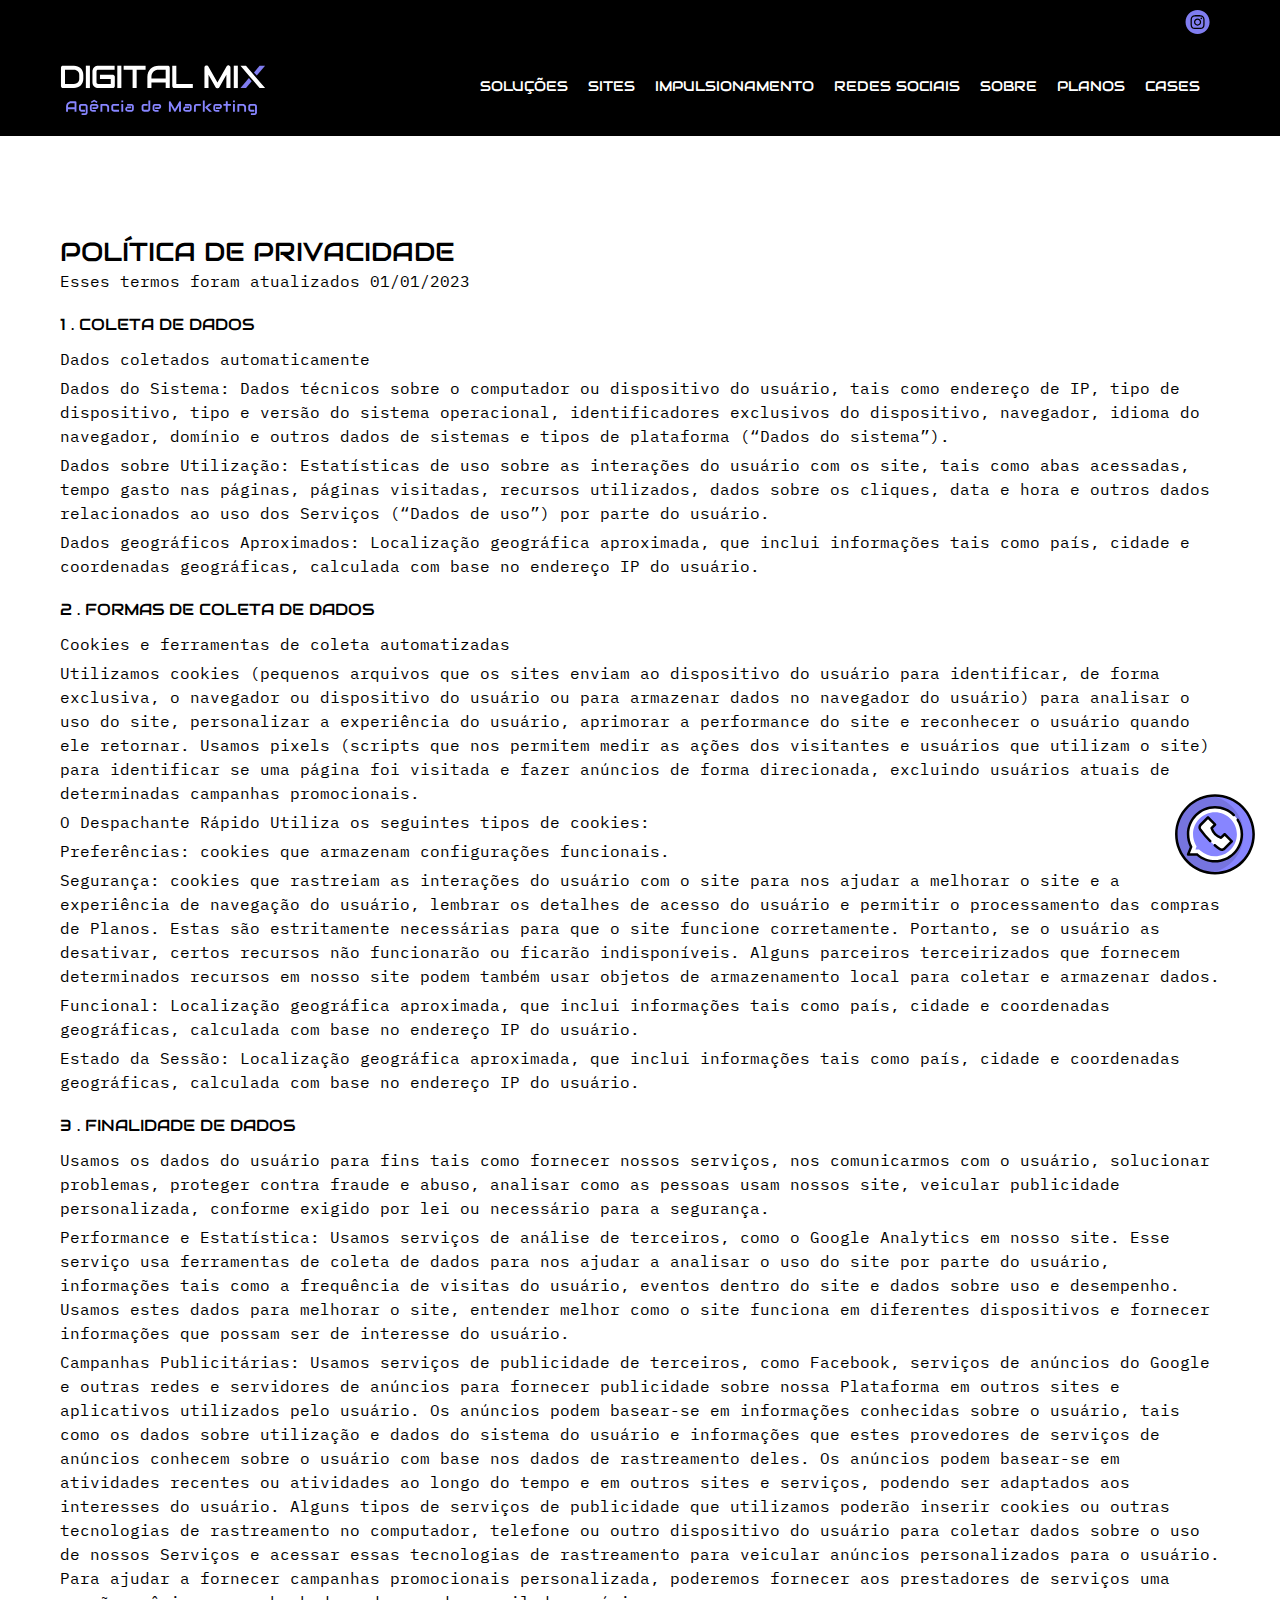
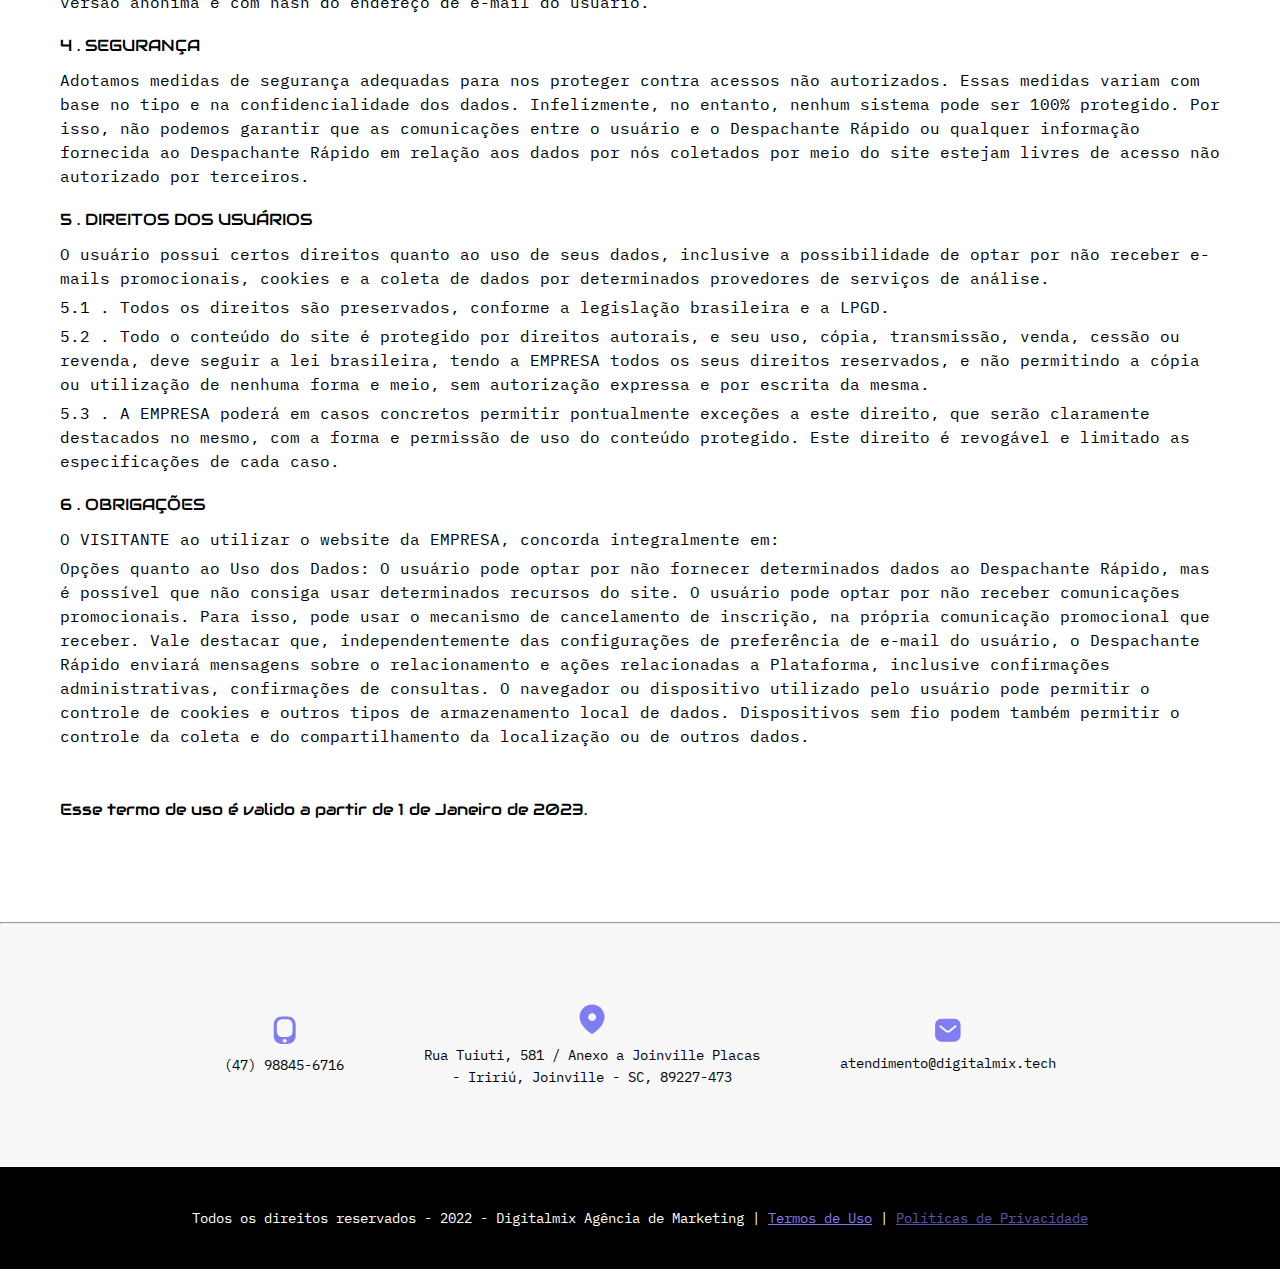
==== politica.html @ 93b7db5c "add" ====
<!DOCTYPE html>
<html lang="pt-br">
<head>
    <meta charset="UTF-8">
    <meta http-equiv="X-UA-Compatible" content="IE=edge">
    <meta name="viewport" content="width=device-width, initial-scale=1.0">
    <title>Digitalmix - Política de Privacidade</title>

    <meta name="rating" content="General" /> <!--Contra indicação de idade-->
    <meta name="revisit-after" content="60 days" /><!--Dias que deve refazer cache-->
    <meta name="reply-to" content="felipedegenerportella@yahoo.com"><!--Para qual email são enviadas notificações-->
    <meta name="robots" content="index, follow"><!--Robots-->
    <meta name="GOOGLEBOT" content="follow, index" /><!--Google Boot-->
    <meta name="Publisher-Email" content="felipedegenerportella@yahoo.com" />
    <meta name="distribution" content="Regional" /><!--Informa se a distribuição é global ou regional-->
    <meta name="doc-class" content="Completed" /><!--Informa a classe do documento-->
    <meta name="doc-rights" content="Public" /> <!--Informa se as informações são publicas, privadas ou internas-->
    <meta name="copyright" content="Felipe Portella" /><!--Quem produziu o site-->
    
    
     <!--OG-->
     <meta property="og:title" content="Digitalmix -  Política de Privacidade">
     <meta property="og:description" content="">
     <meta property="og:type" content="website">
     <meta property="og:url" content="https://digitalmix.tech/politica.html">
     <meta property="og:image" content="https://digitalmix.tech/img/og.png">
     <meta property="og:imagem:secure_url" content="https://digitalmix.tech/img/og.png">
     <meta property="og:image:type" content="imagem/png">
     <meta property="og:site_name" content="Digitamix -  Política de Privacidade">

     <!--Css-->
     <link rel="stylesheet" href="css/style.css">

    <!--Font-->
    <link rel="preconnect" href="https://fonts.googleapis.com"><link rel="preconnect" href="https://fonts.gstatic.com" crossorigin><link href="https://fonts.googleapis.com/css2?family=Audiowide&display=swap" rel="stylesheet">
    <link rel="preconnect" href="https://fonts.googleapis.com"><link rel="preconnect" href="https://fonts.gstatic.com" crossorigin><link href="https://fonts.googleapis.com/css2?family=IBM+Plex+Mono:ital,wght@0,400;0,500;0,700;1,400&display=swap" rel="stylesheet">


    <!--Favicon-->
    <link rel="shortcut icon" href="/favicon.ico">
    <meta name="theme-color" content="#8785FF">
    <link rel="apple-touch-icon" sizes="180x180" href="apple-touch-icon.png">
    <link rel="icon" type="image/png" sizes="32x32" href="favicon-32x32.png">
    <link rel="icon" type="image/png" sizes="16x16" href="favicon-16x16.png">
    <link rel="mask-icon" href="/safari-pinned-tab.svg" color="#8785FF">
    <meta name="apple-mobile-web-app-title" content="">
    <meta name="application-name" content="">
    <link rel="manifest" href="/site.webmanifest">

     <!--Navegg-->
     <script id="navegg" type="text/javascript">
        (function(n,v,g){o='Navegg';if(!n[o]){
          a=v.createElement('script');a.src=g;b=document.getElementsByTagName('script')[0];
          b.parentNode.insertBefore(a,b);n[o]=n[o]||function(parms){
          n[o].q=n[o].q||[];n[o].q.push([this, parms])};}})
        (window, document, 'https://tag.navdmp.com/universal.min.js');
        window.naveggReady = window.naveggReady||[];
        nvg85037 = new Navegg({
          acc: 85037
        });
      </script>


    <!-- Google tag (gtag.js) -->
    <script async src="https://www.googletagmanager.com/gtag/js?id=G-N3H4SMGF7G"></script>
    <script>
    window.dataLayer = window.dataLayer || [];
    function gtag(){dataLayer.push(arguments);}
    gtag('js', new Date());

    gtag('config', 'AW-449984923');
    gtag('config', 'G-N3H4SMGF7G');
    </script>

    <!-- Hotjar Tracking Code for https://digitalmix.tech/ -->
<script>
    (function(h,o,t,j,a,r){
        h.hj=h.hj||function(){(h.hj.q=h.hj.q||[]).push(arguments)};
        h._hjSettings={hjid:3334022,hjsv:6};
        a=o.getElementsByTagName('head')[0];
        r=o.createElement('script');r.async=1;
        r.src=t+h._hjSettings.hjid+j+h._hjSettings.hjsv;
        a.appendChild(r);
    })(window,document,'https://static.hotjar.com/c/hotjar-','.js?sv=');
</script>


<!--ADOPT-->
<meta name="adopt-website-id" content="e0856eb4-cb9e-4109-abf4-30ad2fa13385" />
          <script src="//tag.goadopt.io/injector.js?website_code=e0856eb4-cb9e-4109-abf4-30ad2fa13385" class="adopt-injector"></script>


</head>
<body>

      <!--Whats-->
      <a class="whats-fixed" target="_blank" onclick='return gtag_report_conversion("https://api.whatsapp.com/send?phone=5547988456716&text=Olá! Encontrei esse número no Site.")' href="https://api.whatsapp.com/send?phone=5547988456716&text=Olá! Encontrei esse número no Site.">
       <img src="/img/whatsapp-fixed.svg" alt="Whatsapp Faleconosco">
     </a>

 

    <!--Top Menu-->
    <section class="top-menu">
        <div class="top-menu-social container">
          <!--<a href=""><img src="/img/face.svg" alt="Facebook da DigitalMix"></a>-->  
            <a target="_blank" href="https://www.instagram.com/agencia_digitalmix/"><img src="/img/insta.svg" alt="Instagram da DigitalMix"></a>
        </div>
    </section>

    <header class="header">
        <div class="container header-grid"  id="nav"    >
            <div class="logo">
               <a href=""> <img src="/img/digital-mix-logo.svg" alt="Logotipo DigitalMix"></a>
            </div>
            <button aria-label="Abrir Menu" id="btn-mobile" aria-haspopup="true" aria-controls="menu" aria-expanded="false">
                <span id="hamburger"></span>
              </button>
            <ul class="menu" data-menu="list" id="menu" role="menu">
                <li><a href="index.html#solucoes">SOLUÇÕES</a></li>
                <li><a href="index.html#sites-info">SITES</a></li>
                <li><a href="index.html#impulsionamento-info">IMPULSIONAMENTO</a></li>
                <li><a href="index.html#social-info">REDES SOCIAIS</a></li>
                <li><a href="index.html#about">SOBRE</a></li>
                <li><a href="index.html#plans">PLANOS</a></li>
                <li><a href="index.html#cases">CASES</a></li>
            </ul>

  
        </div>
    </header>

    <!--Políticas-->
    <section class="container termos-e-politica">
        <h3>POLÍTICA DE PRIVACIDADE</h3>
        <p>Esses termos foram atualizados 01/01/2023
        </p>

        <h5>1 . COLETA DE DADOS
        </h5>
        <p>Dados coletados automaticamente
        </p>
        <p>Dados do Sistema: Dados técnicos sobre o computador ou dispositivo do usuário, tais como endereço de IP, tipo de dispositivo, tipo e versão do sistema operacional, identificadores exclusivos do dispositivo, navegador, idioma do navegador, domínio e outros dados de sistemas e tipos de plataforma (“Dados do sistema”).

        </p>
        <p>Dados sobre Utilização: Estatísticas de uso sobre as interações do usuário com os site, tais como abas acessadas, tempo gasto nas páginas, páginas visitadas, recursos utilizados, dados sobre os cliques, data e hora e outros dados relacionados ao uso dos Serviços (“Dados de uso”) por parte do usuário.

        </p>
        <p>Dados geográficos Aproximados: Localização geográfica aproximada, que inclui informações tais como país, cidade e coordenadas geográficas, calculada com base no endereço IP do usuário.

        </p>

        <h5>2 . FORMAS DE COLETA DE DADOS
        </h5>
        <p>Cookies e ferramentas de coleta automatizadas
        </p>
        <p>Utilizamos cookies (pequenos arquivos que os sites enviam ao dispositivo do usuário para identificar, de forma exclusiva, o navegador ou dispositivo do usuário ou para armazenar dados no navegador do usuário) para analisar o uso do site, personalizar a experiência do usuário, aprimorar a performance do site e reconhecer o usuário quando ele retornar. Usamos pixels (scripts que nos permitem medir as ações dos visitantes e usuários que utilizam o site) para identificar se uma página foi visitada e fazer anúncios de forma direcionada, excluindo usuários atuais de determinadas campanhas promocionais.

        </p>
        <p>O Despachante Rápido Utiliza os seguintes tipos de cookies:

        </p>
        <p>Preferências: cookies que armazenam configurações funcionais.

        </p>
        <p>Segurança: cookies que rastreiam as interações do usuário com o site para nos ajudar a melhorar o site e a experiência de navegação do usuário, lembrar os detalhes de acesso do usuário e permitir o processamento das compras de Planos. Estas são estritamente necessárias para que o site funcione corretamente. Portanto, se o usuário as desativar, certos recursos não funcionarão ou ficarão indisponíveis. Alguns parceiros terceirizados que fornecem determinados recursos em nosso site podem também usar objetos de armazenamento local para coletar e armazenar dados.

        </p>
        <p>Funcional: Localização geográfica aproximada, que inclui informações tais como país, cidade e coordenadas geográficas, calculada com base no endereço IP do usuário.

        </p>
        <p>Estado da Sessão: Localização geográfica aproximada, que inclui informações tais como país, cidade e coordenadas geográficas, calculada com base no endereço IP do usuário.

        </p>

        <h5>3 . FINALIDADE DE DADOS
        </h5>
        <p>Usamos os dados do usuário para fins tais como fornecer nossos serviços, nos comunicarmos com o usuário, solucionar problemas, proteger contra fraude e abuso, analisar como as pessoas usam nossos site, veicular publicidade personalizada, conforme exigido por lei ou necessário para a segurança.

        </p>
        <p>Performance e Estatística: Usamos serviços de análise de terceiros, como o Google Analytics em nosso site. Esse serviço usa ferramentas de coleta de dados para nos ajudar a analisar o uso do site por parte do usuário, informações tais como a frequência de visitas do usuário, eventos dentro do site e dados sobre uso e desempenho. Usamos estes dados para melhorar o site, entender melhor como o site funciona em diferentes dispositivos e fornecer informações que possam ser de interesse do usuário.

        </p>
        <p>Campanhas Publicitárias: Usamos serviços de publicidade de terceiros, como Facebook, serviços de anúncios do Google e outras redes e servidores de anúncios para fornecer publicidade sobre nossa Plataforma em outros sites e aplicativos utilizados pelo usuário. Os anúncios podem basear-se em informações conhecidas sobre o usuário, tais como os dados sobre utilização e dados do sistema do usuário e informações que estes provedores de serviços de anúncios conhecem sobre o usuário com base nos dados de rastreamento deles. Os anúncios podem basear-se em atividades recentes ou atividades ao longo do tempo e em outros sites e serviços, podendo ser adaptados aos interesses do usuário. Alguns tipos de serviços de publicidade que utilizamos poderão inserir cookies ou outras tecnologias de rastreamento no computador, telefone ou outro dispositivo do usuário para coletar dados sobre o uso de nossos Serviços e acessar essas tecnologias de rastreamento para veicular anúncios personalizados para o usuário. Para ajudar a fornecer campanhas promocionais personalizada, poderemos fornecer aos prestadores de serviços uma versão anônima e com hash do endereço de e-mail do usuário.

        </p>

        <h5>4 . SEGURANÇA
        </h5>
        <p>Adotamos medidas de segurança adequadas para nos proteger contra acessos não autorizados. Essas medidas variam com base no tipo e na confidencialidade dos dados. Infelizmente, no entanto, nenhum sistema pode ser 100% protegido. Por isso, não podemos garantir que as comunicações entre o usuário e o Despachante Rápido ou qualquer informação fornecida ao Despachante Rápido em relação aos dados por nós coletados por meio do site estejam livres de acesso não autorizado por terceiros.

        </p>

        <h5>5 . DIREITOS DOS USUÁRIOS
        </h5>
        <p>O usuário possui certos direitos quanto ao uso de seus dados, inclusive a possibilidade de optar por não receber e-mails promocionais, cookies e a coleta de dados por determinados provedores de serviços de análise.

        </p>
        <p>5.1 . Todos os direitos são preservados, conforme a legislação brasileira e a LPGD.

        </p>
        <p>5.2 . Todo o conteúdo do site é protegido por direitos autorais, e seu uso, cópia, transmissão, venda, cessão ou revenda, deve seguir a lei brasileira, tendo a EMPRESA todos os seus direitos reservados, e não permitindo a cópia ou utilização de nenhuma forma e meio, sem autorização expressa e por escrita da mesma.

        </p>
        <p>5.3 . A EMPRESA poderá em casos concretos permitir pontualmente exceções a este direito, que serão claramente destacados no mesmo, com a forma e permissão de uso do conteúdo protegido. Este direito é revogável e limitado as especificações de cada caso.

        </p>

        <h5>6 . OBRIGAÇÕES
        </h5>
        <p>O VISITANTE ao utilizar o website da EMPRESA, concorda integralmente em:

        </p>
        <p>Opções quanto ao Uso dos Dados: O usuário pode optar por não fornecer determinados dados ao Despachante Rápido, mas é possível que não consiga usar determinados recursos do site. O usuário pode optar por não receber comunicações promocionais. Para isso, pode usar o mecanismo de cancelamento de inscrição, na própria comunicação promocional que receber. Vale destacar que, independentemente das configurações de preferência de e-mail do usuário, o Despachante Rápido enviará mensagens sobre o relacionamento e ações relacionadas a Plataforma, inclusive confirmações administrativas, confirmações de consultas. O navegador ou dispositivo utilizado pelo usuário pode permitir o controle de cookies e outros tipos de armazenamento local de dados. Dispositivos sem fio podem também permitir o controle da coleta e do compartilhamento da localização ou de outros dados.

        </p>

        <h6>Esse termo de uso é valido a partir de 1 de Janeiro de 2023.
        </h6>
    </section>

    <hr>

   
    <!--Nav footer-->
    <section class="nav-footer">
        <nav class="container nav-footer-grid">
            <a target="_blank" onclick='return gtag_report_conversion("https://api.whatsapp.com/send?phone=5547988456716&text=Olá! Encontrei esse número no Site.")' href="https://api.whatsapp.com/send?phone=5547988456716&text=Olá! Encontrei esse número no Site."><img src="/img/fone.svg" alt="Whatsapp">(47) 98845-6716</a>
            <a target="_blank" href="https://www.google.com/maps/place/Digitalmix+-+Marketing+Digital/@-26.266606,-48.8242286,17z/data=!3m1!4b1!4m5!3m4!1s0x80a652d3ce86e2c1:0x68956660fb9d2378!8m2!3d-26.266606!4d-48.8220399"><img src="/img/local.svg" alt="Local">Rua Tuiuti, 581 / Anexo a Joinville Placas <br> - Iririú, Joinville - SC, 89227-473</a>
            <a  target="_blank" href="mailto:atendimento@digitalmix.tech"><img src="/img/mail.svg" alt="E-mail">atendimento@digitalmix.tech</a>
        </nav>
    </section>

    <!--Copy-->
    <section class="copy">
        <div class="container">
         <p>Todos os direitos reservados - 2022 - Digitalmix Agência de Marketing | <a target="_blank" href="termos.html">Termos de Uso</a> | <a class="atual">Políticas de Privacidade</a></p>
        </div>
    </section>

      

    <script src="/js/slides.js"></script>
    <script src="/js/menu.js"></script>
    <script src="/js/brand.js"></script>
    <script src="/js/type.js"></script>
    <script src="/js/menu-mobile.js"></script>
    <script src="/js/formulario.js"></script>

</body>
</html>
---- css/style.css ----
﻿html{box-sizing:border-box}*,*::before,*::after{box-sizing:inherit}body{min-height:100vh;scroll-behavior:smooth;text-rendering:optimizeSpeed;line-height:1.5}body,h1,h2,h3,h4,h5,h6,ul,ol,li,p,pre,blockquote,figure,figcaption,hr,dl,dd{margin:0;padding:0}ul,ol{list-style:none}input,textarea,select,button{color:inherit;font:inherit;letter-spacing:inherit}input[type="text"],textarea{width:100%}input,textarea,button{border:1px solid gray}button{padding:0.75em 1em;line-height:inherit;border-radius:0;background-color:transparent}button *{pointer-events:none}img,iframe,video,object,embed{display:block;max-width:100%}svg{max-width:100%}table{table-layout:fixed;width:100%}[hidden]{opacity:0;visibility:hidden}noscript{display:block;margin-bottom:1em;margin-top:1em}[tabindex="-1"]{outline:none !important}@media (prefers-reduced-motion: reduce){*{animation-duration:0.01ms !important;animation-iteration-count:1 !important;transition-duration:0.01ms !important;scroll-behavior:auto !important}}.sr-only{position:absolute;width:1px;height:auto;margin:0;padding:0;border:0;clip:rect(0 0 0 0);overflow:hidden;white-space:nowrap}*{text-decoration:none;color:inherit;box-sizing:border-box}h1,h2,h3,h4,h5,h6,p,span{font-size:inherit;font-style:inherit;font-weight:inherit;line-height:inherit}img{display:block;max-width:100%}a{margin:0px;padding:0px;display:block}table{border-spacing:0px}.container{max-width:1200px;margin-left:auto;margin-right:auto;padding-left:20px;padding-right:20px}*{-webkit-font-smoothing:antialiased}body{font-size:16px;overflow-x:hidden}html{scroll-behavior:smooth}.atual{color:#A8A7FF;opacity:.7}h1,h2,h3,h4,h5,h6{font-family:'Audiowide', sans-serif}p,a{font-family:'IBM Plex Mono', monospace}input{border-radius:10px;background:#F8F8F8;font-size:0.9rem;font-family:'IBM Plex Mono', monospace;padding:2.5px 5px;text-indent:5px;min-height:38px}label{font-family:'IBM Plex Mono', monospace;text-transform:uppercase;font-weight:500;font-size:0.9rem}button,.btn{cursor:pointer;background:#8785FF;width:100%;border-radius:10px;color:#F8F8F8;padding:5px 20px;border:1px solid #A8A7FF;text-transform:uppercase;font-weight:500;font-size:1.125rem;font-family:'IBM Plex Mono', monospace;transition:.3s}button:hover,.btn:hover{box-shadow:5px 5px 50px rgba(128,125,240,0.2);transform:scale(1.025)}.btn::after{content:url(/img/arrow.svg);margin-left:20px}.btn-underline{color:#9594E1;font-size:1.125rem;transition:.3s;letter-spacing:-0.25px;text-transform:uppercase}.btn-underline:hover{color:#A8A7FF}h1{font-size:2.75rem;line-height:1.3em;min-height:60px}h2{font-size:1.75rem;line-height:1.25em}h3{font-size:1.65rem;line-height:1.25em;text-transform:uppercase}h4{font-size:1.5rem;line-height:1.25em}input::placeholder{font-style:italic;font-size:0.8rem;letter-spacing:-0.5px}.whats-fixed{position:fixed;right:25px;bottom:25px;animation:move 3s infinite;z-index:9999999}.whats-fixed img{max-width:80px}@keyframes move{25%{transform:translateX(10px)}50%{transform:translateX(0px)}75%{transform:translateX(-10px)}100%{transform:translateX(0px)}}.purple{color:#8785FF}.strong{font-style:italic;color:#8785FF;font-weight:600;text-decoration:underline}@media only screen and (min-width: 325px) and (max-width: 500px){.whats-fixed img{max-width:60px}}@media only screen and (max-width: 324px){.whats-fixed img{max-width:60px}h1{font-size:2.25rem}button,.btn{font-size:1rem}}.header{background:#000000;color:#FFFFFF;padding-top:20px;padding-bottom:20px}.header-grid{display:grid;grid-template-columns:max-content 1fr;grid-gap:20px}.nav-menu{display:grid}.menu{display:grid;grid-template-columns:repeat(8, max-content);align-items:center;justify-content:end;grid-gap:20px}.menu li{max-width:max-content}.menu li a{font-family:'Audiowide', sans-serif;font-size:0.9rem}.top-menu{padding-top:10px;padding-bottom:10px;background:#000}.top-menu-social{display:grid;grid-template-columns:max-content max-content;grid-gap:10px;justify-content:end}.menu a:after{content:"";display:block;height:3px;width:0px;background:#A8A7FF;margin-top:4px;transition:0.3s;border-radius:50px;box-shadow:5px 5px 50px rgba(128,125,240,0.2)}.menu a:hover:after,.menu .atual::after{width:100%}.main{background:#000000;color:#ffffff;padding-top:80px;padding-bottom:80px}.main p{opacity:.8}.main-grid{display:grid;grid-template-columns:1.4fr 1fr;padding-top:40px;padding-bottom:40px;align-items:center;grid-gap:5%;justify-items:center}.form{background:#FFFFFF;color:#111111;border-radius:50px;padding:35px 25px}.form-group{display:grid;grid-template-columns:1fr 1fr;grid-gap:5%}.form-grid{display:grid;grid-template-columns:1fr;grid-gap:10px;margin-top:20px}.form-end{margin-top:10px;display:grid;grid-template-columns:1fr;grid-gap:5px}.form-end p{font-size:0.7rem}.form-end a{text-decoration:underline;color:#807DF0;font-weight:600;font-size:0.9rem;letter-spacing:-0.5px;transition:.3s}.form-end a:hover{color:#A8A7FF}.form-end button{font-family:'IBM Plex Mono', monospace;font-size:1.125rem;font-weight:600}.form h3{font-size:1.125rem;text-transform:uppercase;font-family:'IBM Plex Mono', monospace;font-weight:600;text-align:center;margin-bottom:10px}.form h3:after{background:#9594E1;width:30px;height:3px;content:"";display:block;margin-top:10px;margin-left:auto;margin-right:auto}.form>p{font-size:0.9rem;font-family:'IBM Plex Mono', monospace;font-weight:500;text-align:center}.main-content{max-width:600px;padding-bottom:40px;border-bottom:1px solid rgba(135,155,255,0.2)}.main-content p{margin-top:20px;margin-bottom:40px;max-width:550px;line-height:1.4em}.main-content .btn{max-width:max-content}.main-content h1{max-width:800px}.title-init{font-size:2.75rem;line-height:1.1em;font-family:'Audiowide', sans-serif;color:#8785FF;display:block}@media only screen and (min-width: 431px) and (max-width: 1050px){.main-grid{grid-template-columns:1fr}}@media only screen and (min-width: 325px) and (max-width: 430px){.main-grid{grid-template-columns:1fr}.form-group{grid-template-columns:1fr}.hidden-mobile{display:none}.main{padding-top:40px}}@media only screen and (max-width: 324px){.main-grid{grid-template-columns:1fr}.form-group{grid-template-columns:1fr}.hidden-mobile{display:none}.main{padding-top:40px}.title-init{font-size:2.25rem}.form{border-radius:25px;padding:35px 15px}}.product{padding-top:120px;padding-bottom:120px}.product-grid{display:grid;grid-template-columns:max-content max-content minmax(300px, 600px);align-items:center;grid-gap:40px;padding-top:60px;padding-bottom:60px}.product-grid2{display:grid;grid-template-columns:minmax(300px, 600px) 1fr;grid-gap:40px;align-items:center;padding-top:60px;padding-bottom:60px}.product-box{display:grid;grid-template-columns:1fr;grid-gap:60px}.product h2{margin-bottom:20px}.product h2::after{background:#9594E1;width:60px;height:6px;content:"";display:block;margin-top:10px}.product .btn{max-width:max-content;margin-top:15px}.product-grid iframe,.product-grid2 iframe{border-radius:50px}.product-grid p,.product-grid2 p{margin-left:20px}.iframe-product{display:grid;justify-items:center;grid-gap:10px}@media only screen and (max-width: 1150px){.product-grid{grid-template-columns:1fr}.imagem-product{display:none}.product-grid2{grid-template-columns:1fr}.product-grid p,.product-grid2 p{margin-left:0px}}.call-bar{background:#807DF0;padding-top:80px;padding-bottom:80px;color:#ffffff}.call-bar-grid{display:grid;grid-template-columns:2fr 1fr;grid-gap:20px;align-items:center}.call-bar-grid h4{margin-bottom:5px}.call-bar-grid h4:after{background:#111;width:60px;height:5px;content:"";display:block;margin-top:10px;margin-right:auto}.call-bar-grid form{display:grid;grid-template-columns:2fr 1fr}.call-bar-grid form input{color:#000}.call-bar-grid form button{background:#000}.call-bar-grid form{max-height:55px}.formcallbar{background:none}@media only screen and (min-width: 346px) and (max-width: 1100px){.call-bar-grid{grid-template-columns:1fr}.call-bar-grid form{margin-top:20px;grid-template-columns:minmax(150px, 350px) max-content}}@media only screen and (max-width: 345px){.call-bar-grid{grid-template-columns:1fr}.call-bar-grid form{margin-top:20px;grid-template-columns:minmax(150px, 350px)}}.services{padding-top:120px;padding-bottom:120px}.services-grid{display:grid;grid-template-columns:0.5fr 1fr;grid-gap:20px}.cards-services{display:grid;grid-template-columns:minmax(240px, 800px);grid-gap:20px}.cards-services .btn-underline{text-align:center;font-weight:500;font-size:1.125rem;margin-top:20px;letter-spacing:1px}.cards-services-content{display:grid;grid-template-columns:1fr 1fr;grid-gap:20px;align-items:start}.cards-services-content div{border:1px solid #000;border-radius:15px;padding:15px 10px}.cards-services-content .btn{max-width:max-content;margin:10px auto 0px auto}.cards-services-content h2{margin-bottom:15px;text-align:center;font-size:1.5rem}.cards-services-content h2:after{background:#9594E1;width:30px;height:3px;content:"";display:block;margin-top:10px;margin-left:auto;margin-right:auto}.cards-services-content p{text-align:center}.service-main h3{margin-bottom:10px}.service-main h3:after{background:#9594E1;width:60px;height:5px;content:"";display:block;margin-top:10px;margin-right:auto}.service-main h3+p{margin-bottom:20px}.service-main>p{margin-left:20px}@media only screen and (min-width: 801px) and (max-width: 1150px){.services-grid{grid-template-columns:1fr}}@media only screen and (max-width: 800px){.services-grid{grid-template-columns:1fr}.cards-services-content{grid-template-columns:1fr}.service-main>p{margin-left:0px}}.impact{background:#fff;padding-top:100px;padding-bottom:100px}.impact h3{margin-bottom:40px;text-align:center}.about{padding-top:140px;background:#111111;padding-bottom:140px}.about h3{margin-bottom:40px;color:white}.about h3:after{background:#9594E1;width:60px;height:5px;content:"";display:block;margin-top:10px;margin-right:auto}.about-grid{display:grid;grid-template-columns:1fr 1fr;grid-gap:40px;justify-items:center}.about-grid h4{color:#fff}.about-grid p{color:#fff;opacity:.6}.about-grid a{color:#fff;opacity:.6;font-size:0.8rem;transition:.2s}.about-grid a:hover{color:#9594E1}.about-grid a+a{margin-top:5px}.about-grid h6{font-style:italic;font-family:'IBM Plex Mono', monospace;color:#fff;opacity:.8;margin-top:5px;margin-bottom:10px}.about-grid img{max-width:150px;margin-bottom:10px}.about-img{display:grid;max-width:1000px;grid-gap:10px;grid-template-columns:1fr 1fr 1fr;margin-left:auto;margin-right:auto;margin-top:60px}.about-img img:nth-child(1){border-radius:25px 0px 0px 25px}.about-img img:nth-child(3){border-radius:0px 25px 25px 0px}@media only screen and (max-width: 700px){.about-grid{grid-template-columns:1fr}.about-img{grid-template-columns:1fr}.about-img img{border-radius:25px}.about-img img:nth-child(1){border-radius:25px}.about-img img:nth-child(3){border-radius:x25px}}.review{background:#F8F8F8;padding-top:120px;padding-bottom:120px}.review h4{padding-bottom:20px}.review h4:after{background:#9594E1;width:60px;height:5px;content:"";display:block;margin-top:10px;margin-right:auto}.review-grid{display:grid;grid-template-columns:1fr 1fr 1fr;padding-top:40px;justify-items:center}.cases{padding-top:120px;padding-bottom:120px}.cases-grid h3{text-align:center;margin-bottom:20px}.cases-grid h3:after{background:#9594E1;width:60px;height:5px;content:"";display:block;margin-top:10px;margin-left:auto;margin-right:auto}.cases-grid{display:grid;grid-template-columns:1fr;transition:.3s}.cases-row2{display:grid;grid-template-columns:1fr 1fr;transition:.3s}.cases-row3{display:grid;grid-template-columns:1fr 1fr 1fr}.cases-row2 div:nth-child(1) a img{border-radius:50px 0px 0px 0px}.cases-row2 div:nth-child(2) a img{border-radius:0px 50px 0px 0px}.cases-row3 div:nth-child(1) a img{border-radius:0px 0px 0px 50px}.cases-row3 div:nth-child(3) a img{border-radius:0px 0px 50px 0px}.cases-row2 div a,.cases-row3 div a{position:relative;display:grid;justify-items:center}.cases-row2 div:nth-child(2) a p{color:#fff}.cases-row3 div:nth-child(3) a p{color:#fff}.https{font-style:italic;letter-spacing:-0.5px;text-align:center;position:absolute;bottom:10px;font-size:1rem;opacity:.7;display:none}.cases-row2 div:hover .https,.cases-row3 div:hover .https{display:inherit}.cases-row2 div:hover,.cases-row3 div:hover{transform:scale(1.015);z-index:1000000;transition:.3s}@media only screen and (min-width: 501px) and (max-width: 1200px){.cases-row2{grid-template-columns:1fr}.cases-row3{grid-template-columns:1fr}.https{display:inherit}.cases-row2 div:nth-child(1) a img{border-radius:50px 50px 0px 0px}.cases-row2 div:nth-child(2) a img{border-radius:0px 0px 0px 0px}.cases-row3 div:nth-child(1) a img{border-radius:0px 0px 0px 0px}.cases-row3 div:nth-child(3) a img{border-radius:0px 0px 50px 50px}}@media only screen and (max-width: 500px){.cases-row2{grid-template-columns:1fr}.cases-row3{grid-template-columns:1fr}.https{display:inherit;font-size:0.8rem}.cases-row2 div:nth-child(1) a img{border-radius:25px 25px 0px 0px}.cases-row2 div:nth-child(2) a img{border-radius:0px 0px 0px 0px}.cases-row3 div:nth-child(1) a img{border-radius:0px 0px 0px 0px}.cases-row3 div:nth-child(3) a img{border-radius:0px 0px 25px 25px}}.certificate{padding-top:100px;padding-bottom:100px;color:#fff;text-align:center}.certificate h3{margin-bottom:40px;color:#000}.certificate h3:after{background:#9594E1;width:60px;height:6px;content:"";display:block;margin-top:10px;margin-left:auto;margin-right:auto}.certificate p{margin-bottom:20px;color:#000}.certificate-grid{display:flex;flex-wrap:wrap;grid-gap:50px;justify-items:center;justify-content:center;margin-top:10px}@media only screen and (max-width: 550px){.certificate-grid{grid-gap:10px}}.plans{padding-top:120px;padding-bottom:120px;background:#111111}.plans h3{margin-bottom:40px;text-align:center;color:#fff}.plans h3:after{background:#9594E1;width:60px;height:5px;content:"";display:block;margin-top:10px;margin-left:auto;margin-right:auto}.plans-grid h2{text-transform:uppercase;font-size:1.35rem;text-align:center;margin-bottom:20px;margin-top:20px}.plans-grid h2:after{background:#9594E1;width:30px;height:3px;content:"";display:block;margin-top:10px;margin-left:auto;margin-right:auto}.plans-grid{display:grid;grid-template-columns:minmax(250px, 400px) minmax(250px, 400px);justify-items:center;grid-gap:40px;justify-items:stretch;justify-content:center;align-items:start}.plans-grid-icon{display:flex;margin-top:10px;gap:10px;flex-wrap:wrap;margin-left:auto;margin-right:auto;opacity:.3;justify-content:center}.plans-grid div{background:#fff;border:1px solid #000;display:grid;padding:20px 20px 30px 20px;border-radius:20px}.plans-grid-list{font-family:'IBM Plex Mono', monospace;font-style:italic;display:grid;font-size:1rem;letter-spacing:-1px;padding-left:15px;padding-right:15px}.plans-grid-list li{padding:5px 0px 5px 0px}.plans-grid-list li+li{border-top:1px solid rgba(149,148,225,0.5)}.plans-grid-list li:before{content:"";display:inline-block;background:#9594E1;width:3px;height:3px;margin:4px 8px 4px 4px}.plans-grid-list .btn{font-style:normal;max-width:100%;text-align:center;margin:20px auto 0px auto}@media only screen and (min-width: 325px) and (max-width: 821px){.plans-grid{grid-template-columns:minmax(250px, 400px)}}@media only screen and (max-width: 324px){.plans-grid{grid-template-columns:minmax(250px, 400px)}.plans-grid div{padding:20px 10px 30px 10px}}.esteira-bg{width:1000px;position:relative;overflow-x:hidden;padding-top:40px;padding-bottom:40px}.esteira{overflow-x:hidden;display:flex;flex-wrap:nowrap;overflow-x:hidden;gap:40px;animation:animaçãoDiv 32s linear 0s infinite normal none running;animation-timing-function:16s}.esteira2{overflow-x:hidden;display:flex;flex-wrap:nowrap;overflow-x:hidden;gap:40px;animation:animaçãoDiv 32s linear 0s infinite normal none running;animation-delay:16s;transform:translateX(-75vw)}.esteira-bg::after,.esteira-bg::before{content:"";height:100%;width:200px;position:absolute;top:0px;z-index:1}.esteira-bg::after{right:00px;background:linear-gradient(to right, rgba(255,255,255,0), white)}.esteira-bg::before{left:00px;background:linear-gradient(to left, rgba(255,255,255,0), white)}.item{overflow-x:hidden;width:200px;height:max-content}@keyframes animaçãoDiv{0%{transform:translateX(-75vw)}100%{transform:translateX(75vw)}}h1::after{content:"|";opacity:1;margin-left:5px;display:inline-block;animation:blink 0.7s infinite}@keyframes blink{0%,100%{opacity:1}50%{opacity:0}}#btn-mobile{display:none;position:absolute;align-self:center;justify-content:flex-end}.social-menu-overflow{display:none}@keyframes top{0%{transform:translateY(-100%)}100%{transform:translateY(0%)}}@media only screen and (min-width: 651px) and (max-width: 1100px){.social-menu-overflow{display:grid;align-items:end}.header{grid-template-columns:auto 1fr 50px}#menu{visibility:hidden;display:block;position:absolute;background:#111111;z-index:1000;box-shadow:5px 5px 40px rgba(0,0,0,0.1);border-radius:10px}#nav.active #menu{display:grid;grid-template-columns:1fr;justify-items:center;align-items:center;align-content:space-evenly;position:absolute;top:0;right:0;margin:0;padding:0;visibility:visible;overflow-x:hidden;width:100vw;height:100vh;justify-content:center;animation:top ease-in 1s alternate;align-content:center}#btn-mobile{display:flex;padding:0.5rem 0rem;font-size:1rem;border:none;background:none;cursor:pointer;gap:0.5rem;z-index:9999999999;right:10px}#hamburger{border-top:3px solid;width:32px}#hamburger::after,#hamburger::before{content:"";display:block;width:32px;height:3px;background:currentColor;margin-top:5px;position:relative;transition:.3s}#nav.active #hamburger{border-top-color:transparent}#nav.active #hamburger::before{transform:rotate(135deg)}#nav.active #hamburger::after{transform:rotate(-135deg);top:-7px}#nav button:hover{box-shadow:none;transform:none}}@media only screen and (min-width: 0px) and (max-width: 650px){#menu{visibility:hidden;display:block;position:absolute;background:#111111;z-index:1000;box-shadow:5px 5px 40px rgba(0,0,0,0.1);border-radius:10px}#nav button:hover{box-shadow:none;transform:none}#nav.active #menu{display:grid;grid-template-columns:1fr;align-items:center;justify-items:center;align-content:center;position:absolute;top:0;right:0;margin:0;padding:0;visibility:visible;overflow-x:hidden;width:100vw;height:100vh;justify-content:center;animation:top ease-in 1s alternate}#btn-mobile{display:flex;padding:0.5rem 0rem;font-size:1rem;border:none;background:none;cursor:pointer;gap:0.5rem;z-index:9999999999;right:10px}#hamburger{border-top:3px solid;width:32px}#hamburger::after,#hamburger::before{content:"";display:block;width:32px;height:3px;background:currentColor;margin-top:5px;position:relative;transition:.3s}#nav.active #hamburger{border-top-color:transparent}#nav.active #hamburger::before{transform:rotate(135deg)}#nav.active #hamburger::after{transform:rotate(-135deg);top:-7px}.nav-menu ul{padding:20px 0px;display:grid;justify-content:center;grid-gap:40px}.nav-menu a{font-size:1.25rem}}.footer{background:#807DF0;padding-top:100px;padding-bottom:100px}.footer-grid{display:grid;grid-gap:40px}.footer-items{display:flex;grid-gap:60px 100px;flex-wrap:wrap;justify-content:space-between;justify-items:center;justify-content:center}.nav-footer{background:#F8F8F8;padding-top:80px;padding-bottom:80px}.nav-footer-grid{display:flex;text-align:center;grid-gap:20px 80px;justify-items:center;flex-wrap:wrap;justify-content:center;align-items:center}.nav-footer-grid a{font-size:0.9rem;transition:.2s}.nav-footer-grid a:hover{color:#807DF0}.nav-footer-grid a:hover img{animation:slow-movement 2s linear infinite}@keyframes slow-movement{0%{transform:scale(1)}50%{transform:scale(1.1)}100%{transform:scale(1)}}.nav-footer-grid img{margin:0 auto 10px auto}.copy{text-align:center;background:#000000;color:#fff;padding-top:40px;padding-bottom:40px;font-size:0.9rem}.copy a{display:inline-block;color:#807DF0;text-decoration:underline;transition:.3S}.copy a:hover{color:#9594E1}@media only screen and (max-width: 400px){.footer-items{grid-gap:40px}}.termos-e-politica{padding-top:100px;padding-bottom:100px}.termos-e-politica h5{margin-top:20px;margin-bottom:10px}.termos-e-politica h6{margin-top:50px}.termos-e-politica p+p{margin-top:5px}
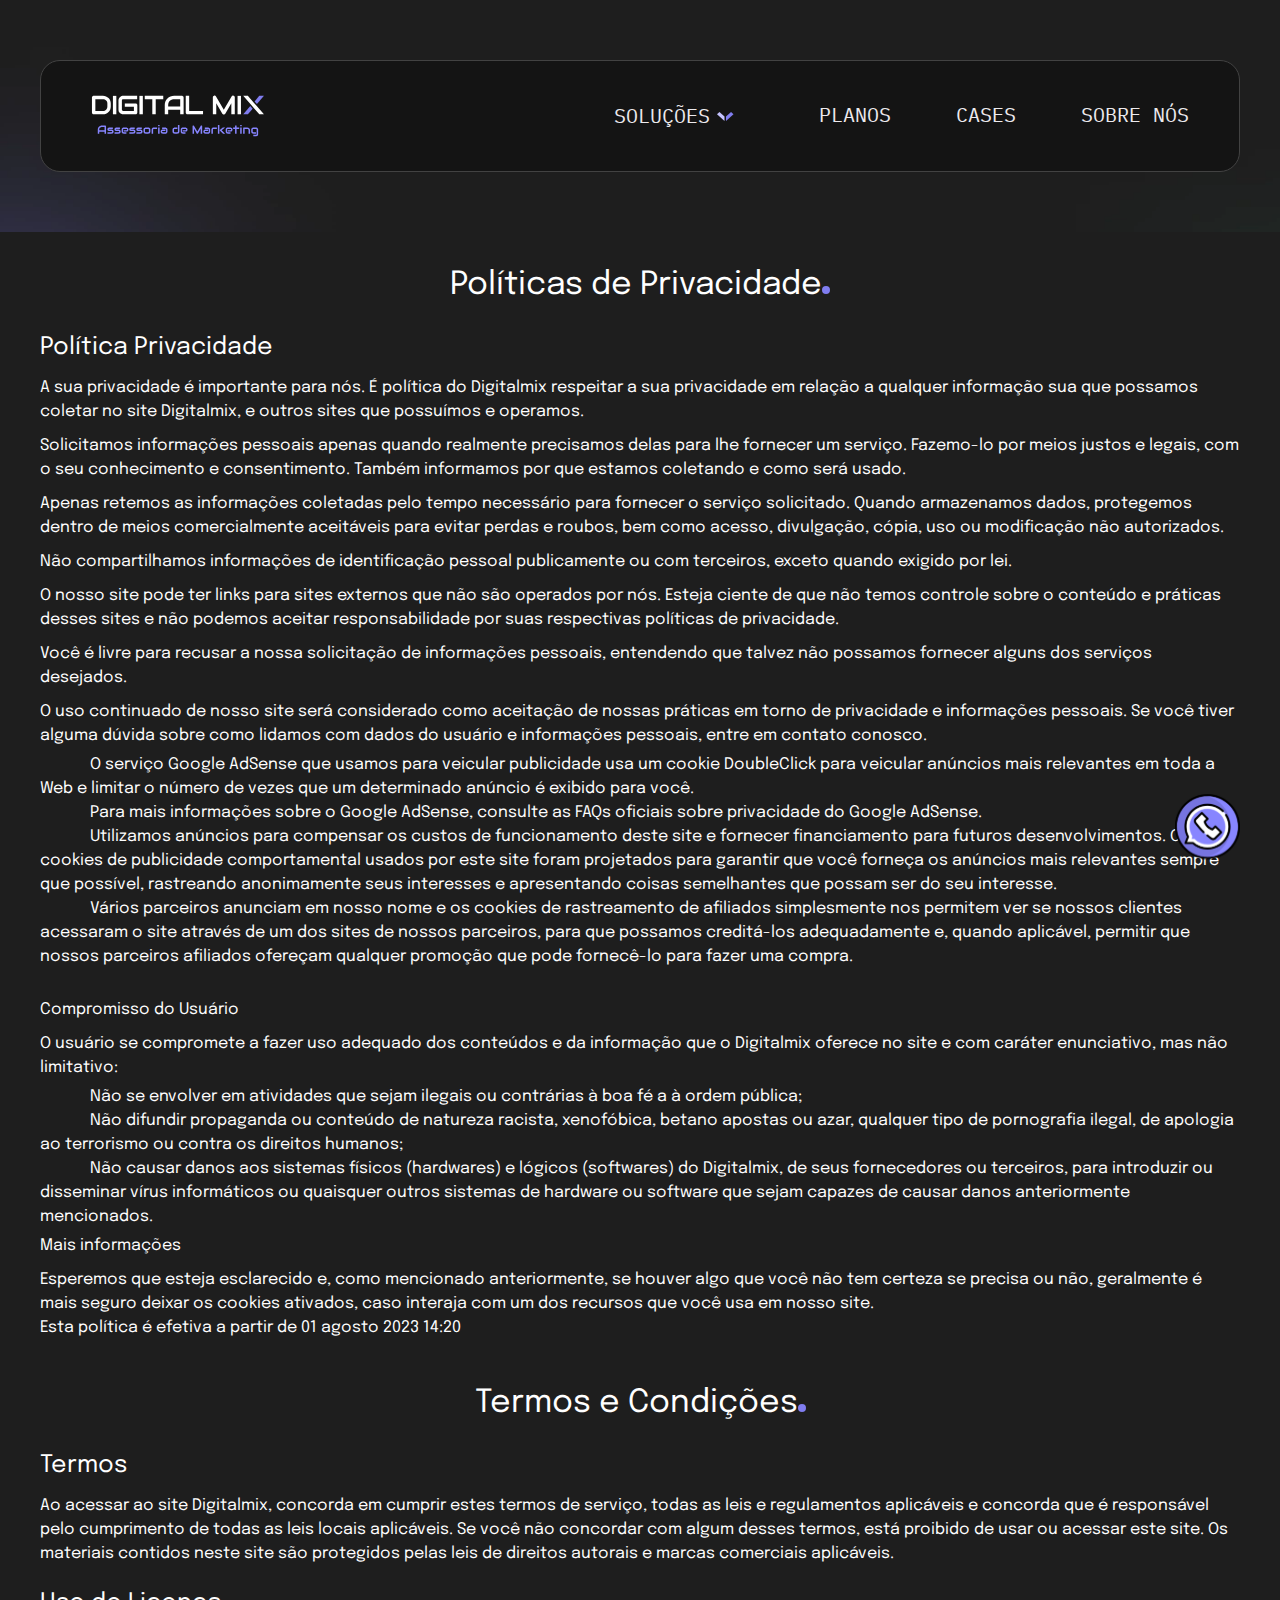
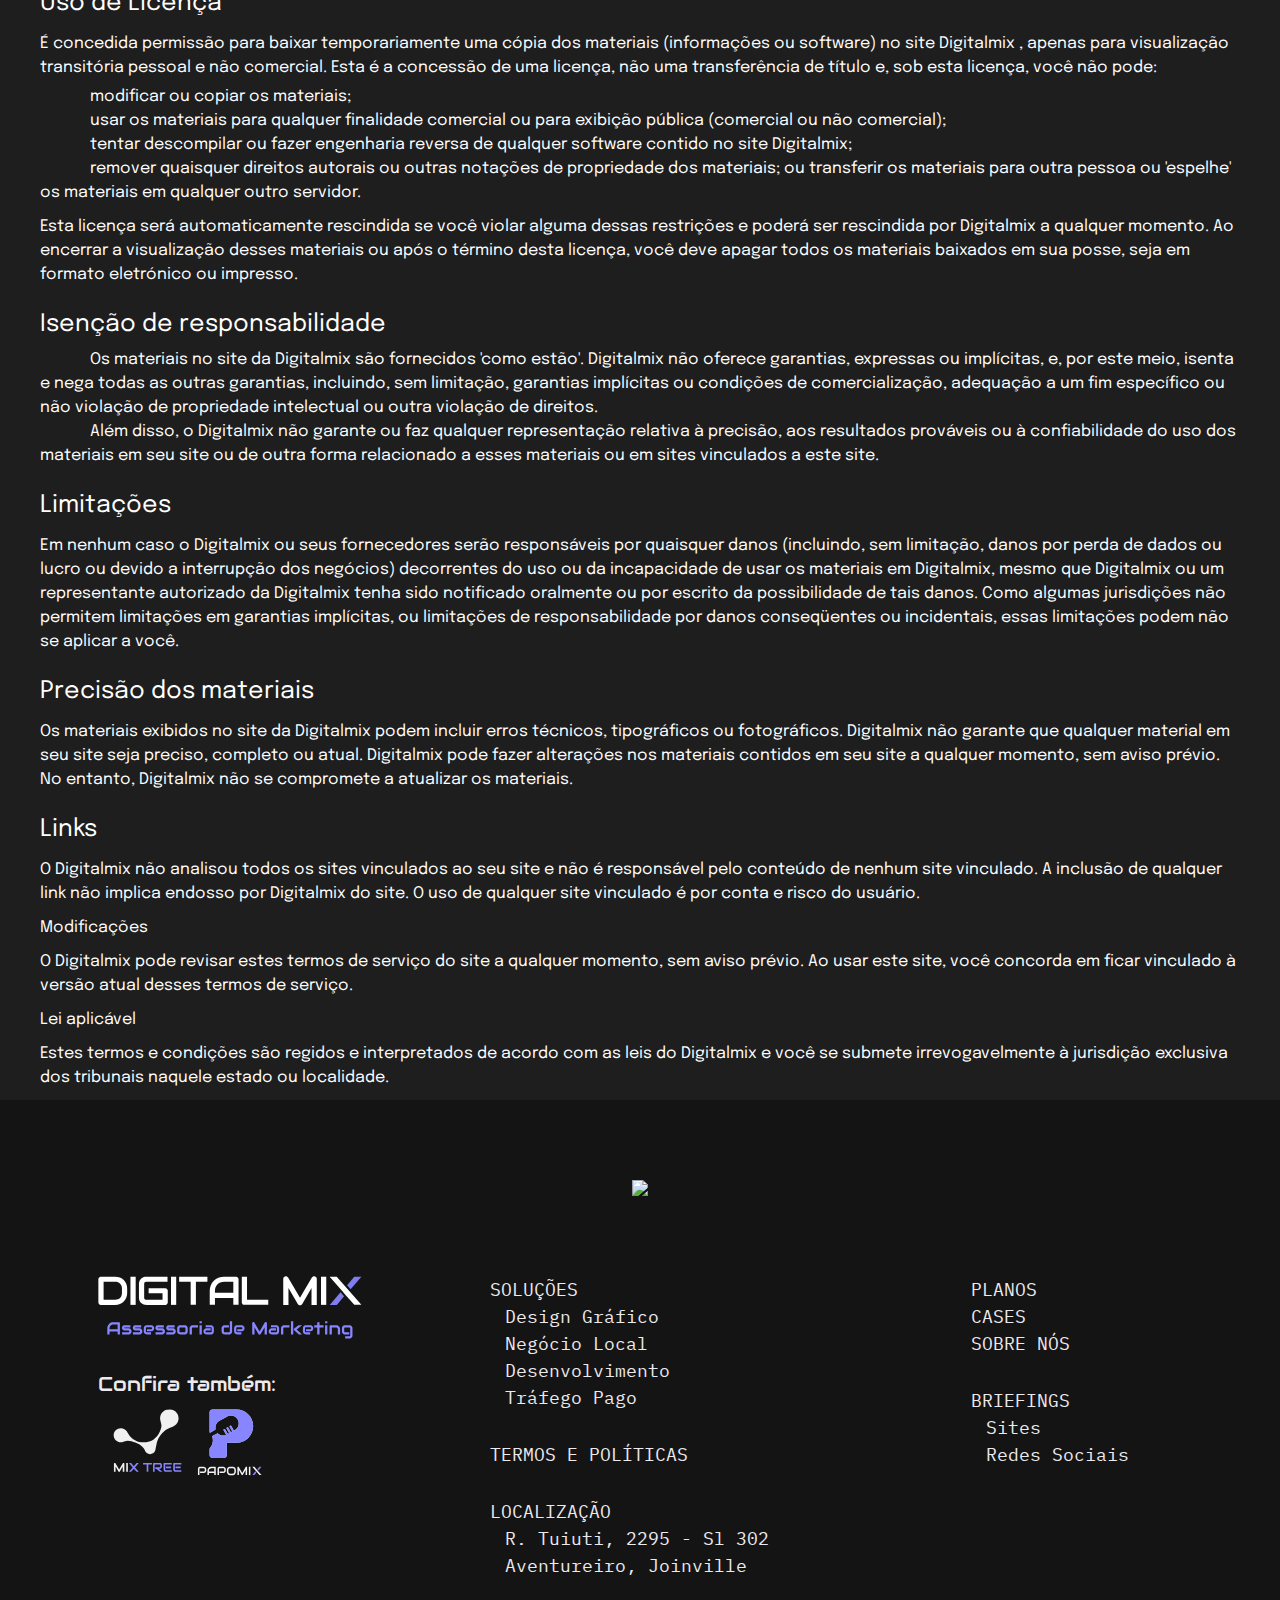
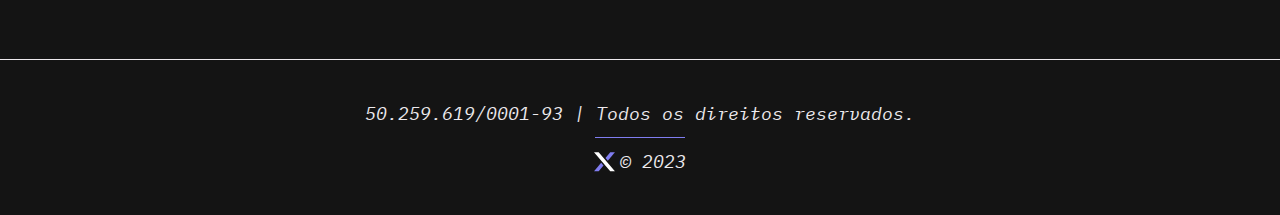
==== commit d7d0177b: "detalhes" ====
--- a/politica.html
+++ b/politica.html
@@ -1,10 +1,13 @@
 <!DOCTYPE html>
 <html lang="pt-br">
+
 <head>
     <meta charset="UTF-8">
-    <meta http-equiv="X-UA-Compatible" content="IE=edge">
     <meta name="viewport" content="width=device-width, initial-scale=1.0">
-    <title>Digitalmix - Política de Privacidade</title>
+    <title>Digitalmix - Assessoria de Marketing Digital em Joinville</title>
+	<meta name="description" content="Assessoria de Marketing em Joinville, Trabalhamos com a Criação de Sites, Campanhas de Tráfego Google e Meta - Facebook e Instagram - Social Media e mais. Nos Consulte.">
+    <meta name="keywords" content="Google ADS, Facebook ADS, Criação de Sites, Social Media, Assessoria, Assessoria de Marketing">
+    <meta name="author" type="text/css" content="João Binelo">
 
     <meta name="rating" content="General" /> <!--Contra indicação de idade-->
     <meta name="revisit-after" content="60 days" /><!--Dias que deve refazer cache-->
@@ -15,237 +18,282 @@
     <meta name="distribution" content="Regional" /><!--Informa se a distribuição é global ou regional-->
     <meta name="doc-class" content="Completed" /><!--Informa a classe do documento-->
     <meta name="doc-rights" content="Public" /> <!--Informa se as informações são publicas, privadas ou internas-->
-    <meta name="copyright" content="Felipe Portella" /><!--Quem produziu o site-->
-    
-    
-     <!--OG-->
-     <meta property="og:title" content="Digitalmix -  Política de Privacidade">
-     <meta property="og:description" content="">
-     <meta property="og:type" content="website">
-     <meta property="og:url" content="https://digitalmix.tech/politica.html">
-     <meta property="og:image" content="https://digitalmix.tech/img/og.png">
-     <meta property="og:imagem:secure_url" content="https://digitalmix.tech/img/og.png">
-     <meta property="og:image:type" content="imagem/png">
-     <meta property="og:site_name" content="Digitamix -  Política de Privacidade">
-
-     <!--Css-->
-     <link rel="stylesheet" href="css/style.css">
-
-    <!--Font-->
-    <link rel="preconnect" href="https://fonts.googleapis.com"><link rel="preconnect" href="https://fonts.gstatic.com" crossorigin><link href="https://fonts.googleapis.com/css2?family=Audiowide&display=swap" rel="stylesheet">
-    <link rel="preconnect" href="https://fonts.googleapis.com"><link rel="preconnect" href="https://fonts.gstatic.com" crossorigin><link href="https://fonts.googleapis.com/css2?family=IBM+Plex+Mono:ital,wght@0,400;0,500;0,700;1,400&display=swap" rel="stylesheet">
-
+    <meta name="copyright" content="João Binelo" /><!--Quem produziu o site-->
 
     <!--Favicon-->
     <link rel="shortcut icon" href="/favicon.ico">
-    <meta name="theme-color" content="#8785FF">
+    <meta name="theme-color" content="#807DF0">
     <link rel="apple-touch-icon" sizes="180x180" href="apple-touch-icon.png">
     <link rel="icon" type="image/png" sizes="32x32" href="favicon-32x32.png">
     <link rel="icon" type="image/png" sizes="16x16" href="favicon-16x16.png">
-    <link rel="mask-icon" href="/safari-pinned-tab.svg" color="#8785FF">
-    <meta name="apple-mobile-web-app-title" content="">
-    <meta name="application-name" content="">
+    <link rel="mask-icon" href="/safari-pinned-tab.svg" color="#807DF0">
+    <meta name="apple-mobile-web-app-title" content="Digitalmix">
+    <meta name="application-name" content="Digitalmix">
     <link rel="manifest" href="/site.webmanifest">
 
-     <!--Navegg-->
-     <script id="navegg" type="text/javascript">
-        (function(n,v,g){o='Navegg';if(!n[o]){
-          a=v.createElement('script');a.src=g;b=document.getElementsByTagName('script')[0];
-          b.parentNode.insertBefore(a,b);n[o]=n[o]||function(parms){
-          n[o].q=n[o].q||[];n[o].q.push([this, parms])};}})
-        (window, document, 'https://tag.navdmp.com/universal.min.js');
-        window.naveggReady = window.naveggReady||[];
-        nvg85037 = new Navegg({
-          acc: 85037
-        });
-      </script>
-
-
-    <!-- Google tag (gtag.js) -->
-    <script async src="https://www.googletagmanager.com/gtag/js?id=G-N3H4SMGF7G"></script>
+    <!--OG-->
+    <meta property="og:title" content="Digitalmix">
+    <meta property="og:description" content="Digitalmix - Assessoria de Marketing Digital em Joinville">
+    <meta property="og:type" content="website">
+    <meta property="og:url" content="https://digitalmix.tech/">
+    <meta property="og:image" content="https://digitalmix.tech/img/og.png">
+    <meta property="og:imagem:secure_url" content="https://digitalmix.tech/img/og.png">
+    <meta property="og:image:type" content="imagem/png">
+    <meta property="og:site_name" content="Digitalmix">
+
+    <!-- fonts -->
+    <link rel="preconnect" href="https://fonts.googleapis.com">
+    <link rel="preconnect" href="https://fonts.gstatic.com" crossorigin>
+    <link href="https://fonts.googleapis.com/css2?family=Audiowide&family=Epilogue:ital,wght@0,400;0,600;0,700;0,900;1,400;1,600&family=IBM+Plex+Mono:ital,wght@0,400;0,700;1,400&display=swap" rel="stylesheet">
+
+    <!-- css -->
+    <link rel="stylesheet" href="/css/style.css">
+
+	<!-- Google Tag Manager -->
+	<script>(function(w,d,s,l,i){w[l]=w[l]||[];w[l].push({'gtm.start':
+	new Date().getTime(),event:'gtm.js'});var f=d.getElementsByTagName(s)[0],
+	j=d.createElement(s),dl=l!='dataLayer'?'&l='+l:'';j.async=true;j.src=
+	'https://www.googletagmanager.com/gtm.js?id='+i+dl;f.parentNode.insertBefore(j,f);
+	})(window,document,'script','dataLayer','GTM-5FZ83RBW');</script>
+	<!-- End Google Tag Manager -->
+    
+    <!-- Hotjar Tracking Code for https://digitalmix.tech/ -->
     <script>
-    window.dataLayer = window.dataLayer || [];
-    function gtag(){dataLayer.push(arguments);}
-    gtag('js', new Date());
-
-    gtag('config', 'AW-449984923');
-    gtag('config', 'G-N3H4SMGF7G');
+        (function (h, o, t, j, a, r) {
+            h.hj = h.hj || function () { (h.hj.q = h.hj.q || []).push(arguments) };
+            h._hjSettings = { hjid: 3334022, hjsv: 6 };
+            a = o.getElementsByTagName('head')[0];
+            r = o.createElement('script'); r.async = 1;
+            r.src = t + h._hjSettings.hjid + j + h._hjSettings.hjsv;
+            a.appendChild(r);
+        })(window, document, 'https://static.hotjar.com/c/hotjar-', '.js?sv=');
     </script>
-
-    <!-- Hotjar Tracking Code for https://digitalmix.tech/ -->
-<script>
-    (function(h,o,t,j,a,r){
-        h.hj=h.hj||function(){(h.hj.q=h.hj.q||[]).push(arguments)};
-        h._hjSettings={hjid:3334022,hjsv:6};
-        a=o.getElementsByTagName('head')[0];
-        r=o.createElement('script');r.async=1;
-        r.src=t+h._hjSettings.hjid+j+h._hjSettings.hjsv;
-        a.appendChild(r);
-    })(window,document,'https://static.hotjar.com/c/hotjar-','.js?sv=');
-</script>
-
-
-<!--ADOPT-->
-<meta name="adopt-website-id" content="e0856eb4-cb9e-4109-abf4-30ad2fa13385" />
-          <script src="//tag.goadopt.io/injector.js?website_code=e0856eb4-cb9e-4109-abf4-30ad2fa13385" class="adopt-injector"></script>
-
+    
+    
+    <!--ADOPT-->
+    <meta name="adopt-website-id" content="e0856eb4-cb9e-4109-abf4-30ad2fa13385" />
+    <script src="//tag.goadopt.io/injector.js?website_code=e0856eb4-cb9e-4109-abf4-30ad2fa13385"
+        class="adopt-injector"></script>
+    <!-- Meta Pixel Code -->
+    <script>
+        !function (f, b, e, v, n, t, s) {
+            if (f.fbq) return; n = f.fbq = function () {
+                n.callMethod ?
+                n.callMethod.apply(n, arguments) : n.queue.push(arguments)
+            };
+            if (!f._fbq) f._fbq = n; n.push = n; n.loaded = !0; n.version = '2.0';
+            n.queue = []; t = b.createElement(e); t.async = !0;
+            t.src = v; s = b.getElementsByTagName(e)[0];
+            s.parentNode.insertBefore(t, s)
+        }(window, document, 'script',
+            'https://connect.facebook.net/en_US/fbevents.js');
+        fbq('init', '684331243127748');
+        fbq('track', 'PageView');
+    </script>
+    <noscript><img height="1" width="1" style="display:none"
+            src="https://www.facebook.com/tr?id=684331243127748&ev=PageView&noscript=1" /></noscript>
+    <!-- End Meta Pixel Code -->
 
 </head>
+
 <body>
-
-      <!--Whats-->
-      <a class="whats-fixed" target="_blank" onclick='return gtag_report_conversion("https://api.whatsapp.com/send?phone=5547988456716&text=Olá! Encontrei esse número no Site.")' href="https://api.whatsapp.com/send?phone=5547988456716&text=Olá! Encontrei esse número no Site.">
-       <img src="/img/whatsapp-fixed.svg" alt="Whatsapp Faleconosco">
-     </a>
-
- 
-
-    <!--Top Menu-->
-    <section class="top-menu">
-        <div class="top-menu-social container">
-          <!--<a href=""><img src="/img/face.svg" alt="Facebook da DigitalMix"></a>-->  
-            <a target="_blank" href="https://www.instagram.com/agencia_digitalmix/"><img src="/img/insta.svg" alt="Instagram da DigitalMix"></a>
+		<!-- Google Tag Manager (noscript) -->
+	<noscript><iframe src="https://www.googletagmanager.com/ns.html?id=GTM-5FZ83RBW"
+	height="0" width="0" style="display:none;visibility:hidden"></iframe></noscript>
+	<!-- End Google Tag Manager (noscript) -->
+
+    <!-- <div id="bolinha">
+        <img src="/img/check.svg" id="div-img" draggable="false">
+    </div> -->
+
+    <!--Whats Fixed-->
+    <div class="whats-fixed"><a target="_blank" onclick='return gtag_report_conversion("https://api.whatsapp.com/send?phone=5547999330193&text=Ol%C3%A1,%20vim%20pelo%20Site!")' href="https://api.whatsapp.com/send?phone=5547999330193&text=Ol%C3%A1,%20vim%20pelo%20Site!"><img
+    src="img/whats-fixed.svg" alt="Whatsapp"></a> </div>
+
+    <div class="guarda-main">
+    
+        <!-- header -->
+        <header class="header" id="header" aria-label="cabeçalho">
+            <div id="nav" class="header-grid container">
+                <div class="logo">
+                    <a href="index.html"><img src="/img/logo.svg" alt="Digitalmix"></a>
+                </div>
+    
+                <button aria-label="Abrir Menu" id="btn-mobile" aria-haspopup="true" aria-controls="menu"
+                    aria-expanded="false">
+                    <span id="hamburger"></span>
+                </button>
+    
+                <nav data-menu="list" id="menu" role="menu" class="nav-menu">
+    
+                    <button id="drop-menu">
+                        <h4>SOLUÇÕES <img src="/img/seta-baixo.svg"></h4>
+                    </button>
+                    <div class="esconde-drop">
+                        <a href="index.html#solucoes">Design Gráfico</a>
+                        <a href="index.html#solucoes">Negócio Local</a>
+                        <a href="index.html#solucoes">Desenvolvimento</a>
+                        <a href="index.html#solucoes">Tráfego Pago</a>
+                    </div>
+                    <a href="index.html#planos">PLANOS</a>
+                    <a href="index.html#cases">CASES</a>
+                    <a href="index.html#sobre">SOBRE NÓS</a>
+    
+                </nav>
+            </div>
+            <div id="drop-content">
+                <a href="index.html#solucoes">Design Gráfico</a>
+                <a href="index.html#solucoes">Negócio Local</a>
+                <a href="index.html#solucoes">Desenvolvimento</a>
+                <a href="index.html#solucoes">Tráfego Pago</a>
+            </div>
+        </header>
+    
+    </div>
+
+    <section aria-label="políticas de privacidade" class="politica">
+        <div class="container">
+            <h2>Políticas de Privacidade<span class="ponto"></span></h2>
+            <h3>Política Privacidade</h3>
+            <p>A sua privacidade é importante para nós. É política do Digitalmix respeitar a sua privacidade em relação a qualquer informação sua que possamos coletar no site Digitalmix, e outros sites que possuímos e operamos.</p>
+            <p>Solicitamos informações pessoais apenas quando realmente precisamos delas para lhe fornecer um serviço. Fazemo-lo por meios justos e legais, com o seu conhecimento e consentimento. Também informamos por que estamos coletando e como será usado.</p>
+            <p>Apenas retemos as informações coletadas pelo tempo necessário para fornecer o serviço solicitado. Quando armazenamos dados, protegemos dentro de meios comercialmente aceitáveis ​​para evitar perdas e roubos, bem como acesso, divulgação, cópia, uso ou modificação não autorizados.</p>
+            <p>Não compartilhamos informações de identificação pessoal publicamente ou com terceiros, exceto quando exigido por lei.</p>
+            <p>O nosso site pode ter links para sites externos que não são operados por nós. Esteja ciente de que não temos controle sobre o conteúdo e práticas desses sites e não podemos aceitar responsabilidade por suas respectivas políticas de privacidade.</p>
+            <p>Você é livre para recusar a nossa solicitação de informações pessoais, entendendo que talvez não possamos fornecer alguns dos serviços desejados.</p>
+            <p>O uso continuado de nosso site será considerado como aceitação de nossas práticas em torno de privacidade e informações pessoais. Se você tiver alguma dúvida sobre como lidamos com dados do usuário e informações pessoais, entre em contato conosco.</p>
+
+            <ul>
+                <li>O serviço Google AdSense que usamos para veicular publicidade usa um cookie DoubleClick para veicular anúncios mais relevantes em toda a Web e limitar o número de vezes que um determinado anúncio é exibido para você.</li>
+                <li>Para mais informações sobre o Google AdSense, consulte as FAQs oficiais sobre privacidade do Google AdSense.</li>
+                <li>Utilizamos anúncios para compensar os custos de funcionamento deste site e fornecer financiamento para futuros desenvolvimentos. Os cookies de publicidade comportamental usados ​​por este site foram projetados para garantir que você forneça os anúncios mais relevantes sempre que possível, rastreando anonimamente seus interesses e apresentando coisas semelhantes que possam ser do seu interesse.</li>
+                <li>Vários parceiros anunciam em nosso nome e os cookies de rastreamento de afiliados simplesmente nos permitem ver se nossos clientes acessaram o site através de um dos sites de nossos parceiros, para que possamos creditá-los adequadamente e, quando aplicável, permitir que nossos parceiros afiliados ofereçam qualquer promoção que pode fornecê-lo para fazer uma compra.</li>
+            </ul>
+            <br>
+            <h5>Compromisso do Usuário</h5>
+            <p>O usuário se compromete a fazer uso adequado dos conteúdos e da informação que o Digitalmix oferece no site e com caráter enunciativo, mas não limitativo:</p>
+            <ul>
+                <li>Não se envolver em atividades que sejam ilegais ou contrárias à boa fé a à ordem pública;</li>
+                <li>Não difundir propaganda ou conteúdo de natureza racista, xenofóbica, betano apostas ou azar, qualquer tipo de pornografia ilegal, de apologia ao terrorismo ou contra os direitos humanos;</li>
+                <li>Não causar danos aos sistemas físicos (hardwares) e lógicos (softwares) do Digitalmix, de seus fornecedores ou terceiros, para introduzir ou disseminar vírus informáticos ou quaisquer outros sistemas de hardware ou software que sejam capazes de causar danos anteriormente mencionados.</li>
+            </ul>
+            <h5>Mais informações</h5>
+            <p>Esperemos que esteja esclarecido e, como mencionado anteriormente, se houver algo que você não tem certeza se precisa ou não, geralmente é mais seguro deixar os cookies ativados, caso interaja com um dos recursos que você usa em nosso site.</p>
+            <h5>Esta política é efetiva a partir de 01 agosto 2023 14:20</h5>
         </div>
     </section>
 
-    <header class="header">
-        <div class="container header-grid"  id="nav"    >
-            <div class="logo">
-               <a href=""> <img src="/img/digital-mix-logo.svg" alt="Logotipo DigitalMix"></a>
-            </div>
-            <button aria-label="Abrir Menu" id="btn-mobile" aria-haspopup="true" aria-controls="menu" aria-expanded="false">
-                <span id="hamburger"></span>
-              </button>
-            <ul class="menu" data-menu="list" id="menu" role="menu">
-                <li><a href="index.html#solucoes">SOLUÇÕES</a></li>
-                <li><a href="index.html#sites-info">SITES</a></li>
-                <li><a href="index.html#impulsionamento-info">IMPULSIONAMENTO</a></li>
-                <li><a href="index.html#social-info">REDES SOCIAIS</a></li>
-                <li><a href="index.html#about">SOBRE</a></li>
-                <li><a href="index.html#plans">PLANOS</a></li>
-                <li><a href="index.html#cases">CASES</a></li>
-            </ul>
-
-  
-        </div>
-    </header>
-
-    <!--Políticas-->
-    <section class="container termos-e-politica">
-        <h3>POLÍTICA DE PRIVACIDADE</h3>
-        <p>Esses termos foram atualizados 01/01/2023
-        </p>
-
-        <h5>1 . COLETA DE DADOS
-        </h5>
-        <p>Dados coletados automaticamente
-        </p>
-        <p>Dados do Sistema: Dados técnicos sobre o computador ou dispositivo do usuário, tais como endereço de IP, tipo de dispositivo, tipo e versão do sistema operacional, identificadores exclusivos do dispositivo, navegador, idioma do navegador, domínio e outros dados de sistemas e tipos de plataforma (“Dados do sistema”).
-
-        </p>
-        <p>Dados sobre Utilização: Estatísticas de uso sobre as interações do usuário com os site, tais como abas acessadas, tempo gasto nas páginas, páginas visitadas, recursos utilizados, dados sobre os cliques, data e hora e outros dados relacionados ao uso dos Serviços (“Dados de uso”) por parte do usuário.
-
-        </p>
-        <p>Dados geográficos Aproximados: Localização geográfica aproximada, que inclui informações tais como país, cidade e coordenadas geográficas, calculada com base no endereço IP do usuário.
-
-        </p>
-
-        <h5>2 . FORMAS DE COLETA DE DADOS
-        </h5>
-        <p>Cookies e ferramentas de coleta automatizadas
-        </p>
-        <p>Utilizamos cookies (pequenos arquivos que os sites enviam ao dispositivo do usuário para identificar, de forma exclusiva, o navegador ou dispositivo do usuário ou para armazenar dados no navegador do usuário) para analisar o uso do site, personalizar a experiência do usuário, aprimorar a performance do site e reconhecer o usuário quando ele retornar. Usamos pixels (scripts que nos permitem medir as ações dos visitantes e usuários que utilizam o site) para identificar se uma página foi visitada e fazer anúncios de forma direcionada, excluindo usuários atuais de determinadas campanhas promocionais.
-
-        </p>
-        <p>O Despachante Rápido Utiliza os seguintes tipos de cookies:
-
-        </p>
-        <p>Preferências: cookies que armazenam configurações funcionais.
-
-        </p>
-        <p>Segurança: cookies que rastreiam as interações do usuário com o site para nos ajudar a melhorar o site e a experiência de navegação do usuário, lembrar os detalhes de acesso do usuário e permitir o processamento das compras de Planos. Estas são estritamente necessárias para que o site funcione corretamente. Portanto, se o usuário as desativar, certos recursos não funcionarão ou ficarão indisponíveis. Alguns parceiros terceirizados que fornecem determinados recursos em nosso site podem também usar objetos de armazenamento local para coletar e armazenar dados.
-
-        </p>
-        <p>Funcional: Localização geográfica aproximada, que inclui informações tais como país, cidade e coordenadas geográficas, calculada com base no endereço IP do usuário.
-
-        </p>
-        <p>Estado da Sessão: Localização geográfica aproximada, que inclui informações tais como país, cidade e coordenadas geográficas, calculada com base no endereço IP do usuário.
-
-        </p>
-
-        <h5>3 . FINALIDADE DE DADOS
-        </h5>
-        <p>Usamos os dados do usuário para fins tais como fornecer nossos serviços, nos comunicarmos com o usuário, solucionar problemas, proteger contra fraude e abuso, analisar como as pessoas usam nossos site, veicular publicidade personalizada, conforme exigido por lei ou necessário para a segurança.
-
-        </p>
-        <p>Performance e Estatística: Usamos serviços de análise de terceiros, como o Google Analytics em nosso site. Esse serviço usa ferramentas de coleta de dados para nos ajudar a analisar o uso do site por parte do usuário, informações tais como a frequência de visitas do usuário, eventos dentro do site e dados sobre uso e desempenho. Usamos estes dados para melhorar o site, entender melhor como o site funciona em diferentes dispositivos e fornecer informações que possam ser de interesse do usuário.
-
-        </p>
-        <p>Campanhas Publicitárias: Usamos serviços de publicidade de terceiros, como Facebook, serviços de anúncios do Google e outras redes e servidores de anúncios para fornecer publicidade sobre nossa Plataforma em outros sites e aplicativos utilizados pelo usuário. Os anúncios podem basear-se em informações conhecidas sobre o usuário, tais como os dados sobre utilização e dados do sistema do usuário e informações que estes provedores de serviços de anúncios conhecem sobre o usuário com base nos dados de rastreamento deles. Os anúncios podem basear-se em atividades recentes ou atividades ao longo do tempo e em outros sites e serviços, podendo ser adaptados aos interesses do usuário. Alguns tipos de serviços de publicidade que utilizamos poderão inserir cookies ou outras tecnologias de rastreamento no computador, telefone ou outro dispositivo do usuário para coletar dados sobre o uso de nossos Serviços e acessar essas tecnologias de rastreamento para veicular anúncios personalizados para o usuário. Para ajudar a fornecer campanhas promocionais personalizada, poderemos fornecer aos prestadores de serviços uma versão anônima e com hash do endereço de e-mail do usuário.
-
-        </p>
-
-        <h5>4 . SEGURANÇA
-        </h5>
-        <p>Adotamos medidas de segurança adequadas para nos proteger contra acessos não autorizados. Essas medidas variam com base no tipo e na confidencialidade dos dados. Infelizmente, no entanto, nenhum sistema pode ser 100% protegido. Por isso, não podemos garantir que as comunicações entre o usuário e o Despachante Rápido ou qualquer informação fornecida ao Despachante Rápido em relação aos dados por nós coletados por meio do site estejam livres de acesso não autorizado por terceiros.
-
-        </p>
-
-        <h5>5 . DIREITOS DOS USUÁRIOS
-        </h5>
-        <p>O usuário possui certos direitos quanto ao uso de seus dados, inclusive a possibilidade de optar por não receber e-mails promocionais, cookies e a coleta de dados por determinados provedores de serviços de análise.
-
-        </p>
-        <p>5.1 . Todos os direitos são preservados, conforme a legislação brasileira e a LPGD.
-
-        </p>
-        <p>5.2 . Todo o conteúdo do site é protegido por direitos autorais, e seu uso, cópia, transmissão, venda, cessão ou revenda, deve seguir a lei brasileira, tendo a EMPRESA todos os seus direitos reservados, e não permitindo a cópia ou utilização de nenhuma forma e meio, sem autorização expressa e por escrita da mesma.
-
-        </p>
-        <p>5.3 . A EMPRESA poderá em casos concretos permitir pontualmente exceções a este direito, que serão claramente destacados no mesmo, com a forma e permissão de uso do conteúdo protegido. Este direito é revogável e limitado as especificações de cada caso.
-
-        </p>
-
-        <h5>6 . OBRIGAÇÕES
-        </h5>
-        <p>O VISITANTE ao utilizar o website da EMPRESA, concorda integralmente em:
-
-        </p>
-        <p>Opções quanto ao Uso dos Dados: O usuário pode optar por não fornecer determinados dados ao Despachante Rápido, mas é possível que não consiga usar determinados recursos do site. O usuário pode optar por não receber comunicações promocionais. Para isso, pode usar o mecanismo de cancelamento de inscrição, na própria comunicação promocional que receber. Vale destacar que, independentemente das configurações de preferência de e-mail do usuário, o Despachante Rápido enviará mensagens sobre o relacionamento e ações relacionadas a Plataforma, inclusive confirmações administrativas, confirmações de consultas. O navegador ou dispositivo utilizado pelo usuário pode permitir o controle de cookies e outros tipos de armazenamento local de dados. Dispositivos sem fio podem também permitir o controle da coleta e do compartilhamento da localização ou de outros dados.
-
-        </p>
-
-        <h6>Esse termo de uso é valido a partir de 1 de Janeiro de 2023.
-        </h6>
+    <section aria-label="termos e condições" class="termos">
+        <div class="container">
+            <h2>Termos e Condições<span class="ponto"></span></h2>
+            <h3>Termos</h3>
+            <p>Ao acessar ao site Digitalmix, concorda em cumprir estes termos de serviço, todas as leis e regulamentos aplicáveis ​​e concorda que é responsável pelo cumprimento de todas as leis locais aplicáveis. Se você não concordar com algum desses termos, está proibido de usar ou acessar este site. Os materiais contidos neste site são protegidos pelas leis de direitos autorais e marcas comerciais aplicáveis.</p>
+            <h3>Uso de Licença</h3>
+            <p>É concedida permissão para baixar temporariamente uma cópia dos materiais (informações ou software) no site Digitalmix , apenas para visualização transitória pessoal e não comercial. Esta é a concessão de uma licença, não uma transferência de título e, sob esta licença, você não pode:</p>
+            <ul>
+                <li>modificar ou copiar os materiais;</li>
+                <li>usar os materiais para qualquer finalidade comercial ou para exibição pública (comercial ou não comercial);</li>
+                <li>tentar descompilar ou fazer engenharia reversa de qualquer software contido no site Digitalmix;</li>
+                <li>remover quaisquer direitos autorais ou outras notações de propriedade dos materiais; ou 
+                    transferir os materiais para outra pessoa ou 'espelhe' os materiais em qualquer outro servidor.</li>
+            </ul>
+            <p>Esta licença será automaticamente rescindida se você violar alguma dessas restrições e poderá ser rescindida por Digitalmix a qualquer momento. Ao encerrar a visualização desses materiais ou após o término desta licença, você deve apagar todos os materiais baixados em sua posse, seja em formato eletrónico ou impresso.</p>
+            <h3>Isenção de responsabilidade</h3>
+            <ul>
+                <li>Os materiais no site da Digitalmix são fornecidos 'como estão'. Digitalmix não oferece garantias, expressas ou implícitas, e, por este meio, isenta e nega todas as outras garantias, incluindo, sem limitação, garantias implícitas ou condições de comercialização, adequação a um fim específico ou não violação de propriedade intelectual ou outra violação de direitos.</li>
+                <li>Além disso, o Digitalmix não garante ou faz qualquer representação relativa à precisão, aos resultados prováveis ​​ou à confiabilidade do uso dos materiais em seu site ou de outra forma relacionado a esses materiais ou em sites vinculados a este site.</li>
+            </ul>
+            <h3>Limitações</h3>
+            <p>Em nenhum caso o Digitalmix ou seus fornecedores serão responsáveis ​​por quaisquer danos (incluindo, sem limitação, danos por perda de dados ou lucro ou devido a interrupção dos negócios) decorrentes do uso ou da incapacidade de usar os materiais em Digitalmix, mesmo que Digitalmix ou um representante autorizado da Digitalmix tenha sido notificado oralmente ou por escrito da possibilidade de tais danos. Como algumas jurisdições não permitem limitações em garantias implícitas, ou limitações de responsabilidade por danos conseqüentes ou incidentais, essas limitações podem não se aplicar a você.</p>
+            <h3>Precisão dos materiais</h3>
+            <p>Os materiais exibidos no site da Digitalmix podem incluir erros técnicos, tipográficos ou fotográficos. Digitalmix não garante que qualquer material em seu site seja preciso, completo ou atual. Digitalmix pode fazer alterações nos materiais contidos em seu site a qualquer momento, sem aviso prévio. No entanto, Digitalmix não se compromete a atualizar os materiais.</p>
+            <h3>Links</h3>
+            <p>O Digitalmix não analisou todos os sites vinculados ao seu site e não é responsável pelo conteúdo de nenhum site vinculado. A inclusão de qualquer link não implica endosso por Digitalmix do site. O uso de qualquer site vinculado é por conta e risco do usuário.</p>
+            <p>Modificações</p>
+            <p>O Digitalmix pode revisar estes termos de serviço do site a qualquer momento, sem aviso prévio. Ao usar este site, você concorda em ficar vinculado à versão atual desses termos de serviço.</p>
+            <p>Lei aplicável</p>
+            <p>Estes termos e condições são regidos e interpretados de acordo com as leis do Digitalmix e você se submete irrevogavelmente à jurisdição exclusiva dos tribunais naquele estado ou localidade.</p>
+        </div>
     </section>
 
-    <hr>
-
-   
-    <!--Nav footer-->
-    <section class="nav-footer">
-        <nav class="container nav-footer-grid">
-            <a target="_blank" onclick='return gtag_report_conversion("https://api.whatsapp.com/send?phone=5547988456716&text=Olá! Encontrei esse número no Site.")' href="https://api.whatsapp.com/send?phone=5547988456716&text=Olá! Encontrei esse número no Site."><img src="/img/fone.svg" alt="Whatsapp">(47) 98845-6716</a>
-            <a target="_blank" href="https://www.google.com/maps/place/Digitalmix+-+Marketing+Digital/@-26.266606,-48.8242286,17z/data=!3m1!4b1!4m5!3m4!1s0x80a652d3ce86e2c1:0x68956660fb9d2378!8m2!3d-26.266606!4d-48.8220399"><img src="/img/local.svg" alt="Local">Rua Tuiuti, 581 / Anexo a Joinville Placas <br> - Iririú, Joinville - SC, 89227-473</a>
-            <a  target="_blank" href="mailto:atendimento@digitalmix.tech"><img src="/img/mail.svg" alt="E-mail">atendimento@digitalmix.tech</a>
-        </nav>
+    <!-- footer -->
+    <footer class="footer" aria-label="rodapé">
+
+        <a href="https://www.google.com/partners/agency?id=9711925430" target="_blank">
+            <img src="https://www.gstatic.com/partners/badge/images/2023/PartnerBadgeClickable.svg"/>
+        </a>
+
+        <div class="footer-grid container">
+
+            <div class="f-1">
+                <a href="index.html"><img src="/img/logo2.svg" alt="digitalmix"></a>
+                <div class="confira">
+                    <h4>Confira também:</h4>
+                    <div class="confira-content">
+                        <a target="_blank" href="https://mixtree.tech/"><img src="/img/mixtree.svg" alt="Mixtree"></a>
+                        <!-- <a target="_blank" href="https://chatmix.app.br/"><img src="/img/chat-mix.svg" alt="Chat Mix"></a> -->
+                        <img src="/img/papomix.svg" alt="Papomix">
+                    </div>
+                </div>
+            </div>
+
+            <div class="f-1">
+                <div>
+                    <h3>SOLUÇÕES</h3>
+                    <a href="index.html#solucoes">Design Gráfico</a>
+                    <a href="index.html#solucoes">Negócio Local</a>
+                    <a href="index.html#solucoes">Desenvolvimento</a>
+                    <a href="trafego-pago.html">Tráfego Pago</a>
+                </div>
+                <a href="politica.html">TERMOS E POLÍTICAS</a>
+                <div>
+                    <h3>LOCALIZAÇÃO</h3>
+                    <a target="_blank" href="https://maps.app.goo.gl/rrXJQ8Uiim1pmmFf9">R. Tuiuti, 2295 - Sl 302 Aventureiro, Joinville</a>
+                </div>
+            </div>
+
+            <div class="f-2">
+                <div class="f-2-links">
+                    <a href="index.html#planos">PLANOS</a>
+                    <a href="index.html#cases">CASES</a>
+                    <a href="index.html#sobre">SOBRE NÓS</a>
+                </div>
+                <div class="f-2-content">
+                    <h4>BRIEFINGS</h4>
+                    <a target="_blank" href="https://briefing.digitalmix.tech/">Sites</a>
+                    <a target="_blank" href="https://briefingredes.digitalmix.tech/">Redes Sociais</a>
+                </div>
+            </div>
+
+        </div>
+
+    </footer>
+
+    <!-- base-footer -->
+    <section class="base-footer">
+
+        <div class="base-footer-grid container">
+
+            <p>50.259.619/0001-93 | Todos os direitos reservados.</p>
+            <span></span>
+            <div><img src="/img/x.svg">© 2023</div>
+
+        </div>
+
     </section>
 
-    <!--Copy-->
-    <section class="copy">
-        <div class="container">
-         <p>Todos os direitos reservados - 2022 - Digitalmix Agência de Marketing | <a target="_blank" href="termos.html">Termos de Uso</a> | <a class="atual">Políticas de Privacidade</a></p>
-        </div>
-    </section>
-
-      
-
-    <script src="/js/slides.js"></script>
-    <script src="/js/menu.js"></script>
-    <script src="/js/brand.js"></script>
-    <script src="/js/type.js"></script>
+    <script src="https://code.jquery.com/jquery-3.6.4.min.js"></script>
     <script src="/js/menu-mobile.js"></script>
-    <script src="/js/formulario.js"></script>
-
+    <script src="/js/drop-menu.js"></script>
+    <script src="/js/anima-scroll.js"></script>
+    <script src="/js/numeros.js"></script>
+    <script src="/js/video.js"></script>
+    <script src="/js/move.js"></script>
+    <script src="/js/observer.js"></script>
+    <script type="module" src="/js/script.js"></script>
+    <script src="/js/bolinha.js"></script>
+    <script src="/js/faq.js"></script>
+    <script src="/js/form.js"></script>
 </body>
+
 </html>--- a/css/style.css
+++ b/css/style.css
@@ -1 +1 @@
-﻿html{box-sizing:border-box}*,*::before,*::after{box-sizing:inherit}body{min-height:100vh;scroll-behavior:smooth;text-rendering:optimizeSpeed;line-height:1.5}body,h1,h2,h3,h4,h5,h6,ul,ol,li,p,pre,blockquote,figure,figcaption,hr,dl,dd{margin:0;padding:0}ul,ol{list-style:none}input,textarea,select,button{color:inherit;font:inherit;letter-spacing:inherit}input[type="text"],textarea{width:100%}input,textarea,button{border:1px solid gray}button{padding:0.75em 1em;line-height:inherit;border-radius:0;background-color:transparent}button *{pointer-events:none}img,iframe,video,object,embed{display:block;max-width:100%}svg{max-width:100%}table{table-layout:fixed;width:100%}[hidden]{opacity:0;visibility:hidden}noscript{display:block;margin-bottom:1em;margin-top:1em}[tabindex="-1"]{outline:none !important}@media (prefers-reduced-motion: reduce){*{animation-duration:0.01ms !important;animation-iteration-count:1 !important;transition-duration:0.01ms !important;scroll-behavior:auto !important}}.sr-only{position:absolute;width:1px;height:auto;margin:0;padding:0;border:0;clip:rect(0 0 0 0);overflow:hidden;white-space:nowrap}*{text-decoration:none;color:inherit;box-sizing:border-box}h1,h2,h3,h4,h5,h6,p,span{font-size:inherit;font-style:inherit;font-weight:inherit;line-height:inherit}img{display:block;max-width:100%}a{margin:0px;padding:0px;display:block}table{border-spacing:0px}.container{max-width:1200px;margin-left:auto;margin-right:auto;padding-left:20px;padding-right:20px}*{-webkit-font-smoothing:antialiased}body{font-size:16px;overflow-x:hidden}html{scroll-behavior:smooth}.atual{color:#A8A7FF;opacity:.7}h1,h2,h3,h4,h5,h6{font-family:'Audiowide', sans-serif}p,a{font-family:'IBM Plex Mono', monospace}input{border-radius:10px;background:#F8F8F8;font-size:0.9rem;font-family:'IBM Plex Mono', monospace;padding:2.5px 5px;text-indent:5px;min-height:38px}label{font-family:'IBM Plex Mono', monospace;text-transform:uppercase;font-weight:500;font-size:0.9rem}button,.btn{cursor:pointer;background:#8785FF;width:100%;border-radius:10px;color:#F8F8F8;padding:5px 20px;border:1px solid #A8A7FF;text-transform:uppercase;font-weight:500;font-size:1.125rem;font-family:'IBM Plex Mono', monospace;transition:.3s}button:hover,.btn:hover{box-shadow:5px 5px 50px rgba(128,125,240,0.2);transform:scale(1.025)}.btn::after{content:url(/img/arrow.svg);margin-left:20px}.btn-underline{color:#9594E1;font-size:1.125rem;transition:.3s;letter-spacing:-0.25px;text-transform:uppercase}.btn-underline:hover{color:#A8A7FF}h1{font-size:2.75rem;line-height:1.3em;min-height:60px}h2{font-size:1.75rem;line-height:1.25em}h3{font-size:1.65rem;line-height:1.25em;text-transform:uppercase}h4{font-size:1.5rem;line-height:1.25em}input::placeholder{font-style:italic;font-size:0.8rem;letter-spacing:-0.5px}.whats-fixed{position:fixed;right:25px;bottom:25px;animation:move 3s infinite;z-index:9999999}.whats-fixed img{max-width:80px}@keyframes move{25%{transform:translateX(10px)}50%{transform:translateX(0px)}75%{transform:translateX(-10px)}100%{transform:translateX(0px)}}.purple{color:#8785FF}.strong{font-style:italic;color:#8785FF;font-weight:600;text-decoration:underline}@media only screen and (min-width: 325px) and (max-width: 500px){.whats-fixed img{max-width:60px}}@media only screen and (max-width: 324px){.whats-fixed img{max-width:60px}h1{font-size:2.25rem}button,.btn{font-size:1rem}}.header{background:#000000;color:#FFFFFF;padding-top:20px;padding-bottom:20px}.header-grid{display:grid;grid-template-columns:max-content 1fr;grid-gap:20px}.nav-menu{display:grid}.menu{display:grid;grid-template-columns:repeat(8, max-content);align-items:center;justify-content:end;grid-gap:20px}.menu li{max-width:max-content}.menu li a{font-family:'Audiowide', sans-serif;font-size:0.9rem}.top-menu{padding-top:10px;padding-bottom:10px;background:#000}.top-menu-social{display:grid;grid-template-columns:max-content max-content;grid-gap:10px;justify-content:end}.menu a:after{content:"";display:block;height:3px;width:0px;background:#A8A7FF;margin-top:4px;transition:0.3s;border-radius:50px;box-shadow:5px 5px 50px rgba(128,125,240,0.2)}.menu a:hover:after,.menu .atual::after{width:100%}.main{background:#000000;color:#ffffff;padding-top:80px;padding-bottom:80px}.main p{opacity:.8}.main-grid{display:grid;grid-template-columns:1.4fr 1fr;padding-top:40px;padding-bottom:40px;align-items:center;grid-gap:5%;justify-items:center}.form{background:#FFFFFF;color:#111111;border-radius:50px;padding:35px 25px}.form-group{display:grid;grid-template-columns:1fr 1fr;grid-gap:5%}.form-grid{display:grid;grid-template-columns:1fr;grid-gap:10px;margin-top:20px}.form-end{margin-top:10px;display:grid;grid-template-columns:1fr;grid-gap:5px}.form-end p{font-size:0.7rem}.form-end a{text-decoration:underline;color:#807DF0;font-weight:600;font-size:0.9rem;letter-spacing:-0.5px;transition:.3s}.form-end a:hover{color:#A8A7FF}.form-end button{font-family:'IBM Plex Mono', monospace;font-size:1.125rem;font-weight:600}.form h3{font-size:1.125rem;text-transform:uppercase;font-family:'IBM Plex Mono', monospace;font-weight:600;text-align:center;margin-bottom:10px}.form h3:after{background:#9594E1;width:30px;height:3px;content:"";display:block;margin-top:10px;margin-left:auto;margin-right:auto}.form>p{font-size:0.9rem;font-family:'IBM Plex Mono', monospace;font-weight:500;text-align:center}.main-content{max-width:600px;padding-bottom:40px;border-bottom:1px solid rgba(135,155,255,0.2)}.main-content p{margin-top:20px;margin-bottom:40px;max-width:550px;line-height:1.4em}.main-content .btn{max-width:max-content}.main-content h1{max-width:800px}.title-init{font-size:2.75rem;line-height:1.1em;font-family:'Audiowide', sans-serif;color:#8785FF;display:block}@media only screen and (min-width: 431px) and (max-width: 1050px){.main-grid{grid-template-columns:1fr}}@media only screen and (min-width: 325px) and (max-width: 430px){.main-grid{grid-template-columns:1fr}.form-group{grid-template-columns:1fr}.hidden-mobile{display:none}.main{padding-top:40px}}@media only screen and (max-width: 324px){.main-grid{grid-template-columns:1fr}.form-group{grid-template-columns:1fr}.hidden-mobile{display:none}.main{padding-top:40px}.title-init{font-size:2.25rem}.form{border-radius:25px;padding:35px 15px}}.product{padding-top:120px;padding-bottom:120px}.product-grid{display:grid;grid-template-columns:max-content max-content minmax(300px, 600px);align-items:center;grid-gap:40px;padding-top:60px;padding-bottom:60px}.product-grid2{display:grid;grid-template-columns:minmax(300px, 600px) 1fr;grid-gap:40px;align-items:center;padding-top:60px;padding-bottom:60px}.product-box{display:grid;grid-template-columns:1fr;grid-gap:60px}.product h2{margin-bottom:20px}.product h2::after{background:#9594E1;width:60px;height:6px;content:"";display:block;margin-top:10px}.product .btn{max-width:max-content;margin-top:15px}.product-grid iframe,.product-grid2 iframe{border-radius:50px}.product-grid p,.product-grid2 p{margin-left:20px}.iframe-product{display:grid;justify-items:center;grid-gap:10px}@media only screen and (max-width: 1150px){.product-grid{grid-template-columns:1fr}.imagem-product{display:none}.product-grid2{grid-template-columns:1fr}.product-grid p,.product-grid2 p{margin-left:0px}}.call-bar{background:#807DF0;padding-top:80px;padding-bottom:80px;color:#ffffff}.call-bar-grid{display:grid;grid-template-columns:2fr 1fr;grid-gap:20px;align-items:center}.call-bar-grid h4{margin-bottom:5px}.call-bar-grid h4:after{background:#111;width:60px;height:5px;content:"";display:block;margin-top:10px;margin-right:auto}.call-bar-grid form{display:grid;grid-template-columns:2fr 1fr}.call-bar-grid form input{color:#000}.call-bar-grid form button{background:#000}.call-bar-grid form{max-height:55px}.formcallbar{background:none}@media only screen and (min-width: 346px) and (max-width: 1100px){.call-bar-grid{grid-template-columns:1fr}.call-bar-grid form{margin-top:20px;grid-template-columns:minmax(150px, 350px) max-content}}@media only screen and (max-width: 345px){.call-bar-grid{grid-template-columns:1fr}.call-bar-grid form{margin-top:20px;grid-template-columns:minmax(150px, 350px)}}.services{padding-top:120px;padding-bottom:120px}.services-grid{display:grid;grid-template-columns:0.5fr 1fr;grid-gap:20px}.cards-services{display:grid;grid-template-columns:minmax(240px, 800px);grid-gap:20px}.cards-services .btn-underline{text-align:center;font-weight:500;font-size:1.125rem;margin-top:20px;letter-spacing:1px}.cards-services-content{display:grid;grid-template-columns:1fr 1fr;grid-gap:20px;align-items:start}.cards-services-content div{border:1px solid #000;border-radius:15px;padding:15px 10px}.cards-services-content .btn{max-width:max-content;margin:10px auto 0px auto}.cards-services-content h2{margin-bottom:15px;text-align:center;font-size:1.5rem}.cards-services-content h2:after{background:#9594E1;width:30px;height:3px;content:"";display:block;margin-top:10px;margin-left:auto;margin-right:auto}.cards-services-content p{text-align:center}.service-main h3{margin-bottom:10px}.service-main h3:after{background:#9594E1;width:60px;height:5px;content:"";display:block;margin-top:10px;margin-right:auto}.service-main h3+p{margin-bottom:20px}.service-main>p{margin-left:20px}@media only screen and (min-width: 801px) and (max-width: 1150px){.services-grid{grid-template-columns:1fr}}@media only screen and (max-width: 800px){.services-grid{grid-template-columns:1fr}.cards-services-content{grid-template-columns:1fr}.service-main>p{margin-left:0px}}.impact{background:#fff;padding-top:100px;padding-bottom:100px}.impact h3{margin-bottom:40px;text-align:center}.about{padding-top:140px;background:#111111;padding-bottom:140px}.about h3{margin-bottom:40px;color:white}.about h3:after{background:#9594E1;width:60px;height:5px;content:"";display:block;margin-top:10px;margin-right:auto}.about-grid{display:grid;grid-template-columns:1fr 1fr;grid-gap:40px;justify-items:center}.about-grid h4{color:#fff}.about-grid p{color:#fff;opacity:.6}.about-grid a{color:#fff;opacity:.6;font-size:0.8rem;transition:.2s}.about-grid a:hover{color:#9594E1}.about-grid a+a{margin-top:5px}.about-grid h6{font-style:italic;font-family:'IBM Plex Mono', monospace;color:#fff;opacity:.8;margin-top:5px;margin-bottom:10px}.about-grid img{max-width:150px;margin-bottom:10px}.about-img{display:grid;max-width:1000px;grid-gap:10px;grid-template-columns:1fr 1fr 1fr;margin-left:auto;margin-right:auto;margin-top:60px}.about-img img:nth-child(1){border-radius:25px 0px 0px 25px}.about-img img:nth-child(3){border-radius:0px 25px 25px 0px}@media only screen and (max-width: 700px){.about-grid{grid-template-columns:1fr}.about-img{grid-template-columns:1fr}.about-img img{border-radius:25px}.about-img img:nth-child(1){border-radius:25px}.about-img img:nth-child(3){border-radius:x25px}}.review{background:#F8F8F8;padding-top:120px;padding-bottom:120px}.review h4{padding-bottom:20px}.review h4:after{background:#9594E1;width:60px;height:5px;content:"";display:block;margin-top:10px;margin-right:auto}.review-grid{display:grid;grid-template-columns:1fr 1fr 1fr;padding-top:40px;justify-items:center}.cases{padding-top:120px;padding-bottom:120px}.cases-grid h3{text-align:center;margin-bottom:20px}.cases-grid h3:after{background:#9594E1;width:60px;height:5px;content:"";display:block;margin-top:10px;margin-left:auto;margin-right:auto}.cases-grid{display:grid;grid-template-columns:1fr;transition:.3s}.cases-row2{display:grid;grid-template-columns:1fr 1fr;transition:.3s}.cases-row3{display:grid;grid-template-columns:1fr 1fr 1fr}.cases-row2 div:nth-child(1) a img{border-radius:50px 0px 0px 0px}.cases-row2 div:nth-child(2) a img{border-radius:0px 50px 0px 0px}.cases-row3 div:nth-child(1) a img{border-radius:0px 0px 0px 50px}.cases-row3 div:nth-child(3) a img{border-radius:0px 0px 50px 0px}.cases-row2 div a,.cases-row3 div a{position:relative;display:grid;justify-items:center}.cases-row2 div:nth-child(2) a p{color:#fff}.cases-row3 div:nth-child(3) a p{color:#fff}.https{font-style:italic;letter-spacing:-0.5px;text-align:center;position:absolute;bottom:10px;font-size:1rem;opacity:.7;display:none}.cases-row2 div:hover .https,.cases-row3 div:hover .https{display:inherit}.cases-row2 div:hover,.cases-row3 div:hover{transform:scale(1.015);z-index:1000000;transition:.3s}@media only screen and (min-width: 501px) and (max-width: 1200px){.cases-row2{grid-template-columns:1fr}.cases-row3{grid-template-columns:1fr}.https{display:inherit}.cases-row2 div:nth-child(1) a img{border-radius:50px 50px 0px 0px}.cases-row2 div:nth-child(2) a img{border-radius:0px 0px 0px 0px}.cases-row3 div:nth-child(1) a img{border-radius:0px 0px 0px 0px}.cases-row3 div:nth-child(3) a img{border-radius:0px 0px 50px 50px}}@media only screen and (max-width: 500px){.cases-row2{grid-template-columns:1fr}.cases-row3{grid-template-columns:1fr}.https{display:inherit;font-size:0.8rem}.cases-row2 div:nth-child(1) a img{border-radius:25px 25px 0px 0px}.cases-row2 div:nth-child(2) a img{border-radius:0px 0px 0px 0px}.cases-row3 div:nth-child(1) a img{border-radius:0px 0px 0px 0px}.cases-row3 div:nth-child(3) a img{border-radius:0px 0px 25px 25px}}.certificate{padding-top:100px;padding-bottom:100px;color:#fff;text-align:center}.certificate h3{margin-bottom:40px;color:#000}.certificate h3:after{background:#9594E1;width:60px;height:6px;content:"";display:block;margin-top:10px;margin-left:auto;margin-right:auto}.certificate p{margin-bottom:20px;color:#000}.certificate-grid{display:flex;flex-wrap:wrap;grid-gap:50px;justify-items:center;justify-content:center;margin-top:10px}@media only screen and (max-width: 550px){.certificate-grid{grid-gap:10px}}.plans{padding-top:120px;padding-bottom:120px;background:#111111}.plans h3{margin-bottom:40px;text-align:center;color:#fff}.plans h3:after{background:#9594E1;width:60px;height:5px;content:"";display:block;margin-top:10px;margin-left:auto;margin-right:auto}.plans-grid h2{text-transform:uppercase;font-size:1.35rem;text-align:center;margin-bottom:20px;margin-top:20px}.plans-grid h2:after{background:#9594E1;width:30px;height:3px;content:"";display:block;margin-top:10px;margin-left:auto;margin-right:auto}.plans-grid{display:grid;grid-template-columns:minmax(250px, 400px) minmax(250px, 400px);justify-items:center;grid-gap:40px;justify-items:stretch;justify-content:center;align-items:start}.plans-grid-icon{display:flex;margin-top:10px;gap:10px;flex-wrap:wrap;margin-left:auto;margin-right:auto;opacity:.3;justify-content:center}.plans-grid div{background:#fff;border:1px solid #000;display:grid;padding:20px 20px 30px 20px;border-radius:20px}.plans-grid-list{font-family:'IBM Plex Mono', monospace;font-style:italic;display:grid;font-size:1rem;letter-spacing:-1px;padding-left:15px;padding-right:15px}.plans-grid-list li{padding:5px 0px 5px 0px}.plans-grid-list li+li{border-top:1px solid rgba(149,148,225,0.5)}.plans-grid-list li:before{content:"";display:inline-block;background:#9594E1;width:3px;height:3px;margin:4px 8px 4px 4px}.plans-grid-list .btn{font-style:normal;max-width:100%;text-align:center;margin:20px auto 0px auto}@media only screen and (min-width: 325px) and (max-width: 821px){.plans-grid{grid-template-columns:minmax(250px, 400px)}}@media only screen and (max-width: 324px){.plans-grid{grid-template-columns:minmax(250px, 400px)}.plans-grid div{padding:20px 10px 30px 10px}}.esteira-bg{width:1000px;position:relative;overflow-x:hidden;padding-top:40px;padding-bottom:40px}.esteira{overflow-x:hidden;display:flex;flex-wrap:nowrap;overflow-x:hidden;gap:40px;animation:animaçãoDiv 32s linear 0s infinite normal none running;animation-timing-function:16s}.esteira2{overflow-x:hidden;display:flex;flex-wrap:nowrap;overflow-x:hidden;gap:40px;animation:animaçãoDiv 32s linear 0s infinite normal none running;animation-delay:16s;transform:translateX(-75vw)}.esteira-bg::after,.esteira-bg::before{content:"";height:100%;width:200px;position:absolute;top:0px;z-index:1}.esteira-bg::after{right:00px;background:linear-gradient(to right, rgba(255,255,255,0), white)}.esteira-bg::before{left:00px;background:linear-gradient(to left, rgba(255,255,255,0), white)}.item{overflow-x:hidden;width:200px;height:max-content}@keyframes animaçãoDiv{0%{transform:translateX(-75vw)}100%{transform:translateX(75vw)}}h1::after{content:"|";opacity:1;margin-left:5px;display:inline-block;animation:blink 0.7s infinite}@keyframes blink{0%,100%{opacity:1}50%{opacity:0}}#btn-mobile{display:none;position:absolute;align-self:center;justify-content:flex-end}.social-menu-overflow{display:none}@keyframes top{0%{transform:translateY(-100%)}100%{transform:translateY(0%)}}@media only screen and (min-width: 651px) and (max-width: 1100px){.social-menu-overflow{display:grid;align-items:end}.header{grid-template-columns:auto 1fr 50px}#menu{visibility:hidden;display:block;position:absolute;background:#111111;z-index:1000;box-shadow:5px 5px 40px rgba(0,0,0,0.1);border-radius:10px}#nav.active #menu{display:grid;grid-template-columns:1fr;justify-items:center;align-items:center;align-content:space-evenly;position:absolute;top:0;right:0;margin:0;padding:0;visibility:visible;overflow-x:hidden;width:100vw;height:100vh;justify-content:center;animation:top ease-in 1s alternate;align-content:center}#btn-mobile{display:flex;padding:0.5rem 0rem;font-size:1rem;border:none;background:none;cursor:pointer;gap:0.5rem;z-index:9999999999;right:10px}#hamburger{border-top:3px solid;width:32px}#hamburger::after,#hamburger::before{content:"";display:block;width:32px;height:3px;background:currentColor;margin-top:5px;position:relative;transition:.3s}#nav.active #hamburger{border-top-color:transparent}#nav.active #hamburger::before{transform:rotate(135deg)}#nav.active #hamburger::after{transform:rotate(-135deg);top:-7px}#nav button:hover{box-shadow:none;transform:none}}@media only screen and (min-width: 0px) and (max-width: 650px){#menu{visibility:hidden;display:block;position:absolute;background:#111111;z-index:1000;box-shadow:5px 5px 40px rgba(0,0,0,0.1);border-radius:10px}#nav button:hover{box-shadow:none;transform:none}#nav.active #menu{display:grid;grid-template-columns:1fr;align-items:center;justify-items:center;align-content:center;position:absolute;top:0;right:0;margin:0;padding:0;visibility:visible;overflow-x:hidden;width:100vw;height:100vh;justify-content:center;animation:top ease-in 1s alternate}#btn-mobile{display:flex;padding:0.5rem 0rem;font-size:1rem;border:none;background:none;cursor:pointer;gap:0.5rem;z-index:9999999999;right:10px}#hamburger{border-top:3px solid;width:32px}#hamburger::after,#hamburger::before{content:"";display:block;width:32px;height:3px;background:currentColor;margin-top:5px;position:relative;transition:.3s}#nav.active #hamburger{border-top-color:transparent}#nav.active #hamburger::before{transform:rotate(135deg)}#nav.active #hamburger::after{transform:rotate(-135deg);top:-7px}.nav-menu ul{padding:20px 0px;display:grid;justify-content:center;grid-gap:40px}.nav-menu a{font-size:1.25rem}}.footer{background:#807DF0;padding-top:100px;padding-bottom:100px}.footer-grid{display:grid;grid-gap:40px}.footer-items{display:flex;grid-gap:60px 100px;flex-wrap:wrap;justify-content:space-between;justify-items:center;justify-content:center}.nav-footer{background:#F8F8F8;padding-top:80px;padding-bottom:80px}.nav-footer-grid{display:flex;text-align:center;grid-gap:20px 80px;justify-items:center;flex-wrap:wrap;justify-content:center;align-items:center}.nav-footer-grid a{font-size:0.9rem;transition:.2s}.nav-footer-grid a:hover{color:#807DF0}.nav-footer-grid a:hover img{animation:slow-movement 2s linear infinite}@keyframes slow-movement{0%{transform:scale(1)}50%{transform:scale(1.1)}100%{transform:scale(1)}}.nav-footer-grid img{margin:0 auto 10px auto}.copy{text-align:center;background:#000000;color:#fff;padding-top:40px;padding-bottom:40px;font-size:0.9rem}.copy a{display:inline-block;color:#807DF0;text-decoration:underline;transition:.3S}.copy a:hover{color:#9594E1}@media only screen and (max-width: 400px){.footer-items{grid-gap:40px}}.termos-e-politica{padding-top:100px;padding-bottom:100px}.termos-e-politica h5{margin-top:20px;margin-bottom:10px}.termos-e-politica h6{margin-top:50px}.termos-e-politica p+p{margin-top:5px}
+html{box-sizing:border-box;scroll-behavior:smooth;cursor:default}*,*::before,*::after{box-sizing:inherit}body{min-height:100vh;text-rendering:optimizeSpeed;line-height:1.5}body,h1,h2,h3,h4,h5,h6,ul,ol,li,p,pre,blockquote,figure,figcaption,hr,dl,dd{margin:0;padding:0}ul,ol{list-style:none}input,textarea,select,button{color:inherit;font:inherit;letter-spacing:inherit}input[type="text"],textarea{width:100%}input,textarea,button{border:1px solid gray}button{padding:0.75em 1em;line-height:inherit;border-radius:0;background-color:transparent}button *{pointer-events:none}img,iframe,video,object,embed{display:block;max-width:100%}svg{max-width:100%}table{table-layout:fixed;width:100%}[hidden]{opacity:0;visibility:hidden}noscript{display:block;margin-bottom:1em;margin-top:1em}[tabindex="-1"]{outline:none !important}@media (prefers-reduced-motion: reduce){*{animation-duration:0.01ms !important;animation-iteration-count:1 !important;transition-duration:0.01ms !important;scroll-behavior:auto !important}}.sr-only{position:absolute;width:1px;height:auto;margin:0;padding:0;border:0;clip:rect(0 0 0 0);overflow:hidden;white-space:nowrap}*{text-decoration:none;color:inherit;box-sizing:border-box}h1,h2,h3,h4,h5,h6,p,span{font-size:inherit;font-style:inherit;font-weight:inherit;line-height:inherit}img{display:block;max-width:100%}a{margin:0px;padding:0px;display:block}table{border-spacing:0px}button{border:none}hr{border:none}:root{--main: #807DF0;--main-linear: linear-gradient(180deg, #C5C3FF 0%, #A3A0F8 50%, #4441C8 100%);--light: #fff;--light2: #EDEAEE;--dark: #141414;--sec: #58FCAD}::-webkit-scrollbar{width:10px}::-webkit-scrollbar-track{background-color:var(--dark);box-shadow:0px 0px 7px var(--main) inset;border-radius:10px}::-webkit-scrollbar-thumb{border-radius:10px;background-color:var(--sec)}.container{max-width:1200px;margin-left:auto;margin-right:auto}::selection{background-color:var(--dark);color:var(--main)}.whats-fixed{position:fixed;bottom:40px;right:40px;animation:move 3s infinite;z-index:222;max-width:65px}@keyframes move{25%{transform:translateX(-10px)}50%{transform:translateX(0px)}75%{transform:translateX(10px)}100%{transform:translateX(0px)}}body{background-color:#1E1E1E}html{font-size:16px;font-family:'Epilogue', sans-serif;color:var(--light)}a,svg path,button,svg circle{transition:0.3s}a,button{cursor:pointer;position:relative;z-index:10}.ponto{background-color:var(--main);height:8px;width:8px;border-radius:10px;display:inline-block;line-height:1em}.btn{padding:16px 40px;color:var(--light);border-radius:10px;background:url(/img/bg-btn.png);max-width:fit-content;font-weight:700;font-size:1.25rem;line-height:1.2em;background-position:-340px;z-index:2;position:relative;box-shadow:0px 0px 10px 3px rgba(128,125,240,0.5);animation:pisca-btn 2.5s ease-in infinite}.btn:hover{background-position:-50px}.btn2{max-width:fit-content;font-weight:700;font-size:1.25rem;position:relative;z-index:10;text-align:center;line-height:1.2em;border-radius:10px;padding:2px;background:linear-gradient(270deg, #C5C3FF .27%, #A3A0F8 48.3%, #4441C8 97.7%)}.btn2-content{background-color:var(--dark);border-radius:10px;padding:16px 30px;transition:.3s}.btn2:hover .btn2-content{background-color:transparent}.guarda-btns{display:flex;flex-wrap:wrap;gap:10px;align-items:center}.saiba{text-decoration:underline;color:var(--light2)}@keyframes pisca-btn{50%{box-shadow:0px 0px 15px 6px rgba(128,125,240,0.5)}}.guarda-main{background:url(/img/main-bg.webp) no-repeat center center;background-size:cover}strong{font-style:italic}.texto{font-size:5rem;font-weight:900;opacity:0.8;line-height:1.1em;background:linear-gradient(181deg, #C5C3FF -58.92%, rgba(66,66,66,0) 131.81%);background-clip:text;-webkit-background-clip:text;-webkit-text-fill-color:transparent}.tooltip-block{position:relative}.tooltip-item{position:absolute;visibility:hidden;z-index:999;background:#2F2F34;color:var(--light);top:70px;left:0px;width:240px;padding:1rem;border-radius:4px;-webkit-box-shadow:0 3px 4px 0 rgba(0,0,0,0.2);box-shadow:0 3px 4px 0 rgba(0,0,0,0.2);-webkit-transition:opacity 0.3s, -webkit-transform 0.3s;transition:opacity 0.3s, -webkit-transform 0.3s;transition:transform 0.3s, opacity 0.3s;transition:transform 0.3s, opacity 0.3s, -webkit-transform 0.3s;-webkit-transform:translate3d(0, -20px, 0);transform:translate3d(-50%, -20px, 0);opacity:0;height:0px;pointer-events:none;font-size:0.85rem;line-height:1.25em;letter-spacing:-5%}.dir .tooltip-item{transform:translate3d(-90%, -20px, 0)}.dir .tooltip-item::before{left:89%}.tooltip-item::before{content:"";width:20px;height:20px;background:#2F2F34;display:block;position:absolute;-webkit-transform:rotate(45deg);transform:rotate(45deg);border-radius:4px 0 0 0;top:-10px;left:50%}.tooltip-block:hover .tooltip-item{visibility:visible;opacity:1;height:max-content}@media only screen and (max-width: 570px){.tooltip-item{transform:translate3d(-90%, -20px, 0)}.tooltip-item::before{left:89%}}#bolinha{background-color:var(--main);height:8px;width:8px;border-radius:20px;-webkit-touch-callout:none;-webkit-user-select:none;-khtml-user-select:none;-moz-user-select:none;-ms-user-select:none;user-select:none;border-radius:140px;transform:scale(0.4);position:fixed;left:0;top:0}#bolinha>img{border-radius:140px;transform:scale(0);transition:.5s}@media only screen and (max-width: 600px){#bolinha{background-color:transparent}}.redes{display:flex;flex-wrap:wrap;gap:12px;align-items:center;justify-content:end}.redes a:nth-child(1):hover{filter:drop-shadow(0px 0px 5px #FF78E1)}.redes a:nth-child(2):hover{filter:drop-shadow(0px 0px 5px #3B5998)}.redes a:nth-child(3):hover{filter:drop-shadow(0px 0px 5px #E62D27)}.redes a:nth-child(4):hover{filter:drop-shadow(0px 0px 5px #25D366)}.redes a:nth-child(5):hover{filter:drop-shadow(0px 0px 5px #469EC8)}#btn-mobile{display:none;position:absolute;align-self:center;justify-content:flex-end;color:var(--main) !important;background-color:#ffffff00 !important}.social-menu-overflow{display:none}@keyframes top{0%{transform:translateY(-100%)}100%{transform:translateY(0%)}}@media only screen and (min-width: 651px) and (max-width: 770px){#menu{visibility:hidden;display:block;position:absolute;background:var(--dark);transform:translate(10px, -50px);z-index:1000000000 !important;box-shadow:5px 5px 40px rgba(0,0,0,0.1)}.nav-menu a,.nav-menu button{transition:none !important}#nav.active #menu{display:grid;grid-template-columns:1fr;justify-items:center;align-items:center;align-content:space-evenly;position:absolute;top:0;right:0;margin:0;padding:0;visibility:visible;overflow-x:hidden;width:100vw;z-index:44;height:100vh;justify-content:center;animation:top ease-in 1s alternate;align-content:center;grid-gap:20px}#btn-mobile{display:flex;padding:0.5rem 0rem;font-size:1rem;border:none;background:none;cursor:pointer;gap:0.5rem;z-index:22222222222;right:30px;color:currentColor}#hamburger{border-top:3px solid;width:32px}#hamburger::after,#hamburger::before{content:"";display:block;width:32px;height:3px;background:currentColor;margin-top:5px;position:relative;transition:0.3s}#nav.active #hamburger{border-top-color:transparent}#nav.active #hamburger::before{transform:rotate(135deg)}#nav.active #hamburger::after{transform:rotate(-135deg);top:-7px}#nav button:hover{box-shadow:none;transform:none}}@media only screen and (min-width: 0px) and (max-width: 650px){#menu{visibility:hidden;display:block;position:absolute;background:var(--dark);transform:translate(10px, -50px);z-index:1000000000;box-shadow:5px 5px 40px rgba(0,0,0,0.1)}#nav button:hover{box-shadow:none;transform:none}.nav-menu a{transition:none !important}#nav.active #menu{display:grid;grid-template-columns:1fr;align-items:center;justify-items:center;align-content:center;position:absolute;top:0;right:0;margin:0;padding:0;visibility:visible;overflow-x:hidden;width:100vw;height:100vh;justify-content:center;animation:top ease-in 1s alternate;grid-gap:20px}#btn-mobile{display:flex;padding:0.5rem 0rem;font-size:1rem;border:none;background:none;cursor:pointer;gap:0.5rem;z-index:22222222222;right:30px;color:currentColor}#hamburger{border-top:3px solid;width:32px}#hamburger::after,#hamburger::before{content:"";display:block;width:32px;height:3px;background:currentColor;margin-top:5px;position:relative;transition:0.3s}#nav.active #hamburger{border-top-color:transparent}#nav.active #hamburger::before{transform:rotate(135deg)}#nav.active #hamburger::after{transform:rotate(-135deg);top:-7px}.nav-menu ul{padding:20px 0px;display:grid;justify-content:center;grid-gap:40px}}.header{padding:60px 10px;position:relative}.header-grid{background-color:var(--dark);padding:25px 50px;width:100%;display:grid;grid-template-columns:max-content 1fr;justify-items:center;justify-content:center;align-items:center;border-radius:20px;border:1.5px solid #424242;position:relative;z-index:10}.header-grid .redes{position:absolute;right:50px;top:0;transform:translateY(calc(-100% - 15px))}@media only screen and (max-width: 340px){.header-grid .redes{right:20px}}.nav-menu{display:flex;gap:65px;align-items:center;font-family:IBM Plex Mono;font-size:1.25rem;color:var(--light2);margin-left:auto}.nav-menu a::after{display:block;height:2px;border-radius:6px;content:"";width:0;margin-left:auto;margin-right:auto;transition:.2s}.nav-menu a:nth-child(even):hover{color:var(--sec)}.nav-menu a:nth-child(even)::after{background-color:var(--sec)}.nav-menu a:nth-child(odd)::after{background-color:var(--sec)}.nav-menu a:nth-child(odd):hover{color:var(--sec)}.nav-menu a:hover::after{width:100%}#drop-menu{cursor:pointer}#drop-menu h4{display:flex;align-items:center;gap:7px}#drop-content{position:absolute;left:0;transition:transform .5s, opacity .2s;top:73px;display:grid;gap:5px;border:1px solid #424242;padding:20px;padding-bottom:10px;border-radius:0 0 10px 10px;z-index:1;background-color:var(--dark);opacity:0;font-family:IBM Plex Mono;font-size:1.125rem;color:var(--light2)}#drop-content.dropped{opacity:1;transition:transform .5s, opacity .6s ease-in}#drop-content a:nth-child(odd):hover,.esconde-drop a:nth-child(odd):hover{color:var(--sec)}#drop-content a:nth-child(even):hover,.esconde-drop a:nth-child(even):hover{color:var(--sec)}.esconde-drop{display:none}@media only screen and (max-width: 300px){.header-grid{grid-template-columns:1fr .3fr;padding:25px 10px}}@media only screen and (max-width: 890px){.nav-menu{display:flex;gap:25px;align-items:center;margin-left:auto}}@media only screen and (max-width: 770px){#drop-content{display:none}#drop-menu{padding:0}.esconde-drop{display:grid;justify-items:center;position:relative;text-align:center}.esconde-drop a{z-index:10}.esconde-drop a:nth-child(even):hover{color:var(--main)}.esconde-drop a:nth-child(odd):hover{color:var(--sec)}}.main{padding:100px 10px;padding-top:70px}.main-grid{display:grid;gap:25px;justify-items:center;align-items:center;text-align:center;max-width:1040px}.main-grid h1{font-size:4rem;font-weight:700;line-height:1.2em}.main-grid h2{color:var(--light2);font-size:1.25rem}.main-grid h3{color:var(--sec);font-family:Audiowide;font-size:1.5rem}.main-grid h6{font-family:IBM Plex Mono;font-size:0.9375rem;color:var(--light2)}@media only screen and (min-width: 630px) and (max-width: 990px){.main-grid h1{font-size:2.5rem}.main-grid h2{font-size:1.1rem}.main-grid h3{font-size:1.2rem}}@media only screen and (min-width: 470px) and (max-width: 629px){.main-grid h1{font-size:1.8rem}.main-grid h2{font-size:1rem}.main-grid h3{font-size:1.1rem}}@media only screen and (min-width: 370px) and (max-width: 469px){.main-grid h1{font-size:2.6rem}.mlogo{font-size:2rem !important}.main-grid h1>span{display:none}.main-grid h2{font-size:.9rem}.main-grid h3{font-size:1rem}.main{padding:80px 10px;padding-top:30px}.main-grid h6{font-size:0.8rem}}@media only screen and (min-width: 0px) and (max-width: 369px){.main-grid h1{font-size:2.125rem}.mlogo{font-size:1.7rem !important}.main-grid h1>span{display:none}.main-grid h2{font-size:.85rem}.main-grid h3{font-size:1rem}.main{padding:80px 10px;padding-top:30px}.main-grid h6{font-size:0.8rem}}@media only screen and (max-width: 390px){.btn{padding:14px 12px;font-size:1rem;background-position:-340px}}.js-section-scroll{transform:translate3d(150px, 0, 0);transition:1.2s ease;opacity:0}.js-section-scroll.ativo{transform:translate3d(0, 0, 0) !important;opacity:1}.politica p{margin-top:10px}.politica h3{margin-top:20px;font-size:1.5rem}.politica ul{margin-top:5px;margin-bottom:5px}.politica ul li{text-indent:50px}.politica h2{margin-top:20px;font-size:2rem;text-align:center}.politica{padding:10px 10px}.termos{padding:10px 10px}.termos p{margin-top:10px}.termos h3{margin-top:20px;font-size:1.5rem}.termos ul{margin-top:5px;margin-bottom:5px}.termos ul li{text-indent:50px}.termos h2{margin-top:20px;font-size:2rem;text-align:center}.base-footer{padding:40px 0px;border-top:1px solid #EDEAEE;background-color:var(--dark)}.base-footer-grid{padding:0px 10px;display:grid;text-align:center;justify-items:center;gap:10px;font-family:IBM Plex Mono;font-size:1.125rem;font-style:italic;color:var(--light2)}.base-footer-grid>span{display:block;background-color:var(--main);height:1px;width:90px}.base-footer-grid div{display:flex;gap:5px;align-items:center}.cases{padding:100px 10px;background:url(/img/cases-bg.webp) repeat center center;background-size:cover}.case-item>div:first-child{height:100%;width:100%;transition:.3s;border-radius:11px;filter:grayscale(100%)}.flame{background:url(/img/flame.webp) no-repeat center center;background-size:cover;background-attachment:fixed}.naka{background:url(/img/naka.webp) no-repeat center center fixed;background-size:cover}.freitas{background:url(/img/freitas.webp) no-repeat center center;background-size:cover;background-attachment:fixed}.wf{background:url(/img/wf.webp) no-repeat center center;background-size:cover;background-attachment:fixed}.jaine{background:url(/img/jaine.webp) no-repeat center center;background-size:cover;background-attachment:fixed}.destravar{background:url(/img/destravar.webp) no-repeat center center;background-size:cover;background-attachment:fixed}.conceito{background:url(/img/conceito.webp) no-repeat center center;background-size:cover;background-attachment:fixed}.conceito2{background:url(/img/conceito2.webp) no-repeat center center;background-size:cover}.santaluz{background:url(/img/santaluz.webp) no-repeat center center;background-size:cover;background-attachment:fixed}.vizzano{background:url(/img/vizzano.webp) no-repeat right center;background-size:cover}.jj{background:url(/img/jj.webp) no-repeat center center;background-size:cover}.jc{background:url(/img/jc.webp) no-repeat left top;background-size:cover}.cases-content{display:grid;justify-items:center;position:relative;z-index:4;gap:60px}.cases-content>section{width:100%}.case-item{max-width:1130px;width:100%;height:510px;border-radius:10px;border:1px solid var(--main);position:relative;transition:.3s;text-shadow:0 0 2px #000}.cases-grid .btn{margin-top:40px;margin-left:auto;margin-right:auto}.cases-grid .texto{position:relative;top:23px}.case-item:hover>div:first-child{filter:grayscale(0%)}.case-title{position:absolute;top:50%;transform:translateY(-50%)}.case-title h3{color:var(--sec);font-weight:600}.case-title h2{font-size:4rem;line-height:1.1em;font-weight:700}.ld{right:-30px;text-align:end}.le{left:-30px}@media only screen and (max-width: 1220px){.ld{right:10px;text-align:end}.le{left:10px}}@media only screen and (max-width: 800px){.flame{background:url(/img/flame-mobile.webp) no-repeat center center;background-size:cover;background-attachment:initial}.naka{background:url(/img/naka-mobile.webp) no-repeat center center;background-size:cover;background-attachment:initial}.freitas{background:url(/img/freitas-mobile.webp) no-repeat center center;background-size:cover;background-attachment:initial}.wf{background:url(/img/wf-mobile.webp) no-repeat center center;background-size:cover;background-attachment:initial}.jaine{background:url(/img/jaine-mobile.webp) no-repeat center center;background-size:cover;background-attachment:initial}.destravar{background:url(/img/destravar-mobile.webp) no-repeat center center;background-size:cover;background-attachment:initial}.conceito{background:url(/img/conceito-mobile.webp) no-repeat center center;background-size:cover;background-attachment:initial}.santaluz{background:url(/img/santaluz-mobile.webp) no-repeat center center;background-size:cover;background-attachment:initial}}@media only screen and (max-width: 500px){.case-item{height:380px}}@media only screen and (min-width: 400px) and (max-width: 430px){.case-title h2{font-size:3rem;line-height:1.1em;font-weight:700}}@media only screen and (max-width: 400px){.case-title h2{font-size:2.4rem;line-height:1.1em;font-weight:700}}.clientes{background-color:var(--dark);padding:70px 0px}.clientes-title{text-align:center;font-size:2.5rem;font-weight:700;padding:0px 10px;line-height:1.2em}.moving{margin-top:40px;background:url(/img/clientes.png) repeat center center;height:100px}@media only screen and (max-width: 380px){.clientes-title{font-size:2rem}}.diferenciais{padding:70px 10px;background:url(/img/main-bg.webp) no-repeat center center;background-size:cover}.diferenciais-grid{display:grid;gap:25px}.diferenciais-title{display:grid;gap:10px;justify-items:center;text-align:center}.diferenciais-title h3{font-weight:700;font-size:2.5rem;line-height:1.2em}.diferenciais-title p{font-family:IBM Plex Mono;font-size:0.9375rem;color:var(--light2)}.diferenciais-content{display:grid;justify-items:center;gap:40px}.diff-buttons{display:flex;gap:30px;align-items:center;justify-content:center;position:relative;max-width:fit-content}.diff-buttons button{font-family:IBM Plex Mono;font-size:1.25rem;font-weight:600;padding:0;color:var(--light2)}.diff-buttons button.btnativo{color:var(--main)}#btnEffect{display:block;background:linear-gradient(270deg, #C5C3FF .27%, #A3A0F8 48.3%, #4441C8 97.7%);height:3px;width:156px;position:absolute;left:0;border-radius:4px;bottom:-2px;transition:.3s}#btnEffect.crmAtivo{transform:translate(186px);width:36px}.diff-video video{border-radius:10px;border:2px solid #4441C8}.diff-video video:not(.videoativo){display:none}@media only screen and (max-width: 300px){.diferenciais-title h3{font-weight:700;font-size:2.125rem;line-height:1.2em}}.faq{padding:80px 10px;background:url(/img/faq-bg.webp) no-repeat center center;background-size:cover}.faq-question{background-color:var(--dark);color:#fff;padding:14px 40px;cursor:pointer;font-weight:bold;position:relative;z-index:3;display:grid;align-items:center;font-size:1.5625rem;line-height:1.2em;font-weight:700;transition:.3s;border-radius:10px}.faq-answer{padding:20px;position:absolute;background-color:#FFFFFF1A;transition:0.3s;color:var(--light2);font-size:1.375rem}.faq-item{overflow:hidden;position:relative;z-index:10;transition:0.3s}.faq-item.expanded .faq-answer{bottom:0;top:inherit}.faq-item.expanded .faq-question{background-color:var(--main);border-radius:10px 10px 0px 0px}.faq-item.expanded{padding-bottom:90px;box-shadow:0px 0px 0px 1px var(--main),0px 0px 10px #000;border-radius:11px}.faq-guarda{position:relative}.faq-grid{display:grid;gap:20px}.mda{position:absolute;left:20px;color:var(--main);transition:.3s}@media only screen and (min-width: 420px) and (max-width: 600px){.faq-question{padding:14px 40px;font-size:1.2rem}.faq-answer{padding:20px;font-size:1rem}.faq .texto{font-size:3rem}}@media only screen and (max-width: 419px){.faq-question{padding:14px 10px;padding-left:40px;font-size:1.1rem}.faq-answer{padding:20px;font-size:1rem}.faq .texto{font-size:2rem}}.footer{background-color:var(--dark);padding:80px 10px}.footer>a:first-child{margin-left:auto;margin-right:auto;max-width:fit-content}.footer-grid{margin-top:80px;display:grid;gap:30px;grid-template-columns:1fr 1fr 1fr;justify-items:center;align-items:start}.f-1,.f-2{display:grid;gap:30px;font-family:IBM Plex Mono;font-size:1.125rem;color:var(--light2)}.f-1 div{max-width:300px}.footer-grid a:hover{color:var(--main)}.f-1 div a,.f-2-content a{margin-left:15px;max-width:fit-content}.confira{display:grid;gap:10px}.confira-content{display:flex;gap:15px}.confira h4{font-family:Audiowide;font-size:1.25rem}@media only screen and (max-width: 870px){.footer-grid{gap:40px;grid-template-columns:1fr;text-align:center}.f-1,.f-2{justify-items:center;font-size:1.125rem}}.footer .redes{gap:10px;max-width:fit-content;justify-content:center}.formulario{padding:90px 10px;background:url(/img/form-bg.webp) no-repeat center center;background-size:cover}.formulario-grid{display:grid;grid-template-columns:1fr 1fr;align-items:start}.formulario-content{display:grid;gap:25px;max-width:570px}.formulario-content h4{color:#C5C3FF;font-family:Audiowide;font-size:1.25rem}.sec h4{color:var(--sec)}.formulario-content h3{font-size:2.5rem;font-weight:700;line-height:1.2em}.formulario-content p{font-size:1.125rem;max-width:540px}.formulario-content ul{display:grid;grid-template-columns:1fr 1fr;gap:20px 10px;align-items:center;overflow-x:hidden}.formulario-content ul li{display:flex;align-items:center;gap:10px}.guarda-form{display:grid;gap:10px;justify-items:center}.guarda-form h4{text-align:center;font-size:1.5rem;font-weight:600}.formphp{display:grid;gap:6px;background-color:#2F2F34;border-radius:10px;padding:20px 40px;max-width:460px;width:100%}.formphp .btn{margin-top:10px}input,select{background-color:var(--light2);border-radius:5px;padding:10px;color:var(--dark);border:none;outline:none;position:relative;z-index:10}input::placeholder{font-family:IBM Plex Mono;color:#1e1e1e;font-style:italic;opacity:.4}input:focus,select:focus{outline:2px solid var(--main)}label{font-size:1.125rem}label span{color:var(--sec)}@media only screen and (max-width: 1160px){.formulario-grid{display:grid;grid-template-columns:1fr;gap:80px}.formulario-content{display:grid;margin-left:auto;margin-right:auto}}@media only screen and (min-width: 440px) and (max-width: 520px){.formulario-content h3{font-size:1.8rem}.formulario-content p{font-size:1rem}.guarda-form h4{font-size:1.25rem}.formulario-content ul{grid-template-columns:1fr}}@media only screen and (min-width: 300px) and (max-width: 439px){.formulario-content h3{font-size:1.4rem}.formulario-content p{font-size:1rem}.guarda-form h4{font-size:1rem}.formulario-content ul{grid-template-columns:1fr}.formphp{padding:20px}}@media only screen and (min-width: 0px) and (max-width: 299px){.formulario-content h3{font-size:1.3rem}.formulario-content h4{font-size:1rem}.formulario-content p{font-size:1rem}.guarda-form h4{font-size:1rem}.formulario-content ul{grid-template-columns:1fr}.formphp{padding:20px 10px}}.mktlocal{padding:70px 10px;background:url(/img/faq-bg.webp) no-repeat center center;background-size:cover}.mktlocal-grid{display:grid;grid-template-columns:1fr 1fr;align-items:center;justify-items:center}.formulario-content .btn{margin-left:15px;margin-bottom:15px}.numbers-grid{display:grid;grid-template-columns:1fr 1fr;justify-items:center;align-items:start;gap:15px 40px}.numbers-grid>span{display:block;height:1px;width:100%;background-color:var(--main)}.some{display:none !important}.numbers-item{display:grid;max-width:244px;justify-items:center}.numbers-item p{font-size:0.9375rem;font-style:italic;text-align:center;color:var(--light2)}.number-group{display:flex;gap:10px;align-items:center}.number,.number-group>div,.number-group h5{color:var(--sec);font-family:IBM Plex Mono;font-weight:700;font-size:1.625rem}.number-group h5{font-weight:400;color:var(--light)}.number-group h6{font-family:Audiowide;font-size:3.125rem;background:linear-gradient(313deg, #fff 19.86%, rgba(255,255,255,0.2) 79.76%);background-clip:text;-webkit-background-clip:text;-webkit-text-fill-color:transparent}@media only screen and (max-width: 1070px){.mktlocal-grid{grid-template-columns:1fr;gap:60px}}@media only screen and (max-width: 530px){.numbers-grid{grid-template-columns:1fr}.numbers-grid>span:not(.some){display:none !important}.some{display:block !important}}@media only screen and (min-width: 311px) and (max-width: 440px){.formulario-content .btn{margin-left:0px;margin-bottom:0px;padding:14px 12px;font-size:1rem;background-position:-340px}}@media only screen and (max-width: 310px){.formulario-content .btn{margin-left:0px;margin-bottom:0px;padding:14px 8px;font-size:.9rem;background-position:-340px}}.sobre{padding:80px 0px;background:url(/img/bg-sobre.webp) no-repeat center center;background-size:cover}@media only screen and (min-width: 400px) and (max-width: 610px){.sobre .texto{font-size:3rem;padding:0px 10px}}@media only screen and (min-width: 0px) and (max-width: 399px){.sobre .texto{font-size:2rem;padding:0px 10px}}.guarda-loading{background-color:var(--dark);position:fixed;width:100vw;height:100vh;z-index:20000;display:grid;justify-items:center;align-items:center}.custom-loader{width:80px;height:40px;--c: radial-gradient(farthest-side, #766DF4 93%, #0000);background:var(--c) 0 0,var(--c) 50% 0;background-size:16px 16px;background-repeat:no-repeat;position:relative;clip-path:inset(-200% -100% 0 0);animation:db6-0 1.5s linear infinite}.custom-loader:before{content:"";position:absolute;width:16px;height:24px;background:#766DF4;left:-32px;top:0;animation:db6-1 1.5s linear infinite,db6-2 0.5s cubic-bezier(0, 200, 0.8, 200) infinite}.custom-loader:after{content:"";position:absolute;inset:0 0 auto auto;width:16px;height:16px;border-radius:50%;background:#766DF4;animation:db6-3 1.5s linear infinite}@keyframes db6-0{0%,30%{background-position:0 0, 50% 0}33%{background-position:0 100%, 50% 0}41%,63%{background-position:0 0, 50% 0}66%{background-position:0 0, 50% 100%}74%,100%{background-position:0 0, 50% 0}}@keyframes db6-1{90%{transform:translateY(0)}95%{transform:translateY(30px)}100%{transform:translateY(30px);left:calc(100% - 16px)}}@keyframes db6-2{100%{top:-0.2px}}@keyframes db6-3{0%,80%,100%{transform:translate(0)}90%{transform:translate(52px)}}.produtos{padding:80px 0px;padding-bottom:0px}.slide-grid .texto{text-align:center}.slide-title{max-width:750px;margin-left:auto;margin-right:auto;font-size:1.5rem;color:#F2F2F280;letter-spacing:6px;text-transform:uppercase}.slide-wrapper{overflow:hidden}.slide{display:flex}.slide:hover{will-change:transform}.slide>li{flex-shrink:0;width:90vw;max-width:fit-content;margin:0 20px;border-radius:4px;transform:scale(0.8);margin-top:20px;transition:0.4s;display:grid;justify-items:center}.slide li.active{opacity:1;transform:scale(1)}[data-control="slide"] li a{display:block}.arrow-nav{display:none;position:absolute;top:50%;left:50%;transform:translateX(-50%);width:100%;font-size:2rem}.next{position:absolute;right:100px}.prev{position:absolute;left:100px}.next,.prev{transform:translateY(-50%) scale(0.8);cursor:pointer;transition:.3s}.next:hover,.prev:hover{transform:translateY(-50%) scale(1)}.slide-grid{position:relative}.custom-controls{display:flex;justify-content:center;margin-bottom:20px;flex-wrap:wrap;gap:10px}.custom-controls li{height:15px;width:15px;border:1px solid var(--main-cor);transition:0.3s;cursor:pointer;clip-path:polygon(25% 0%, 75% 0%, 100% 50%, 75% 100%, 25% 100%, 0% 50%)}.custom-controls li.active{background-color:var(--main-cor)}.slide-paragraph{border-radius:10px;text-align:center;max-width:fit-content;padding:30px 10px;display:flex;align-items:center;gap:10px}.slide-paragraph video{max-width:312px;width:100%;border:2px solid var(--main);border-radius:10px}.sobre-grid{display:grid;grid-template-columns:1fr .6fr;justify-items:center;align-items:center}.sobre-grid .texto{position:relative;top:30px}.sobre-content{display:grid;text-align:end;justify-items:end;gap:15px;max-width:330px;font-size:1.5625rem;font-style:italic}@media only screen and (min-width: 480px) and (max-width: 950px){.sobre-grid{display:grid;grid-template-columns:1fr;gap:40px}.sobre-content{display:grid;text-align:center;justify-items:center;gap:15px;max-width:380px;font-size:1.5625rem}}@media only screen and (min-width: 305px) and (max-width: 479px){.sobre-grid{display:grid;grid-template-columns:1fr;gap:40px}.sobre-content{display:grid;text-align:center;justify-items:center;gap:15px;max-width:380px;font-size:1.2rem}.sobre-grid .texto{position:relative;top:15px;font-size:3rem}}@media only screen and (min-width: 0px) and (max-width: 304px){.sobre-grid{display:grid;grid-template-columns:1fr;gap:40px}.sobre-content{display:grid;text-align:center;justify-items:center;gap:15px;max-width:380px;font-size:1.2rem}.sobre-grid .texto{position:relative;top:15px;font-size:2.5rem}}.planos{padding:60px 10px}.planos .texto{font-size:4rem;margin-bottom:25px}@media only screen and (max-width: 450px){.planos .texto{font-size:2.5rem}}.planos-content{display:flex;justify-content:center;flex-wrap:wrap;align-items:start;gap:50px 10px}.planos-grid h4{color:#C5C3FF;font-family:Audiowide;line-height:1.2em;font-size:1.875rem}.plano-item{background-color:#141415;max-width:fit-content;border-radius:10px;display:grid;justify-items:center;gap:30px;padding:40px 20px;max-width:382px}.plano-item>h3{font-family:Audiowide;font-size:1.875rem;line-height:1.2em;text-align:center}.plano-item:hover .plano-list li>svg path{fill:var(--sec)}.plano-list{display:grid;gap:25px}.plano-list li{display:flex;align-items:center;gap:10px}.plano-list li p{font-style:italic;font-size:0.9375rem;width:100%;line-height:1.2em;color:var(--light2)}.plano-list li p>span{display:block;width:95%;margin-left:auto;margin-right:auto;margin-top:8px;height:1px;background-color:var(--main)}.guarda-plano-item{background:linear-gradient(270deg, #C5C3FF .27%, #A3A0F8 48.3%, #4441C8 97.7%);max-width:fit-content;border-radius:11px;transition:.3s;padding:1px;box-shadow:0px 0px 0px 2px #171719 inset;position:relative;z-index:20}.guarda-plano-item>h5{font-family:Audiowide;font-size:1.125rem;padding:4px 12px;background:linear-gradient(270deg, #C5C3FF .27%, #A3A0F8 48.3%, #4441C8 97.7%);max-width:fit-content;position:absolute;top:-35px;right:28px}.guarda-plano-item:hover{box-shadow:0px 0px 0px 0px #171719 inset;filter:drop-shadow(0px 0px 15px rgba(129,125,240,0.403922));transform:translateY(-10px)}.guarda-plano-item:hover+.guarda-plano-item{z-index:-1}.plano-item .tooltip-block{min-width:fit-content !important;margin-left:auto;cursor:help}.tooltip-block:hover svg circle{fill:var(--sec)}.tooltip-block:hover svg path{fill:var(--dark)}.valor{display:flex;width:100%;gap:8px;justify-content:center;align-items:center}.valor-sup p{font-size:1.25rem;font-weight:600;color:var(--light2)}.valor>span{font-family:Audiowide;font-size:1.25rem}.valor h4{font-size:2.5rem;font-weight:700}.valor h4 sup{font-size:1.25rem}.valor h6{font-style:italic;line-height:1.2em;color:var(--light2)}@media only screen and (max-width: 1150px){.planos-grid .texto{text-align:center}}@media only screen and (max-width: 410px){.valor span{display:none}.valor h4{line-height:1em}}@media only screen and (max-width: 390px){.btn2-content{padding:13px 10px}.btn2{font-size:1rem}.plano-list li p{font-size:0.8rem}}.solucoes{padding:100px 10px;background:url(/img/solucoes-bg.webp) no-repeat center center;background-size:cover}.traf-bg{background:url(/img/solucoes-bg.webp) no-repeat top center;background-size:cover}.solucoes-logo{background:url(/img/solucoes-bg-logo.webp) no-repeat top center;background-size:cover}.solucoes-title{display:grid;justify-items:center;align-items:center;text-align:center;margin-bottom:250px;gap:10px}.traf-bg .solucoes-title{margin-bottom:100px}.solucoes-title h4{color:#C5C3FF;font-family:Audiowide;font-size:1.875rem}.solucoes-title p{font-size:1.25rem;color:var(--light2)}.solucoes-content{display:grid;grid-template-columns:1fr 1fr;justify-items:center;align-items:center;padding-top:50px;gap:100px 20px}.solucao-item{display:grid;gap:20px;background:rgba(0,0,0,0.7);padding:40px;max-width:512px;border-radius:10px;position:relative;min-height:424px;align-items:center}.traf{max-width:550px}.solucao-item h2{background-color:var(--dark);color:var(--light2);font-family:Audiowide;max-width:fit-content;font-size:1.75rem;position:absolute;top:-20px;padding:2px 8px;border-radius:3px;left:40px}.solucao-item p{color:var(--light2);font-size:1.125rem}.solucao-item ul{display:grid;gap:10px}.solucao-item ul li{display:flex;align-items:center;gap:10px;color:var(--light);font-family:Audiowide;font-size:1.25rem}.guarda-solucao{position:relative;z-index:1;max-width:fit-content;min-height:424px;border-radius:10px;padding:1px;box-shadow:0px 0px 0px 1px transparent inset;transition:.3s;background:linear-gradient(230deg, #535297 0%, rgba(65,64,113,0) 13.66%, rgba(65,64,113,0) 32.32%, rgba(65,64,113,0) 48.55%, rgba(65,64,113,0) 65.31%, rgba(65,64,113,0) 85.08%, #56559D 99.96%)}.guarda-solucao:hover{filter:drop-shadow(0px 0px 100px rgba(129,125,240,0.341176));box-shadow:0px 0px 12px 1px var(--main) inset}.guarda-solucao:not(:hover){z-index:4}.solucao-btn{display:flex;align-items:center;gap:10px;padding:14px 15px;border-radius:10px;background-color:#C5C3FF33;max-width:fit-content;font-size:1.25rem;font-weight:700}.solucao-btn:hover{color:var(--sec)}.outra-solucao{display:grid;justify-items:center;gap:5px;font-family:IBM Plex Mono;text-align:center;margin-top:80px}.outra-solucao p{color:var(--light2);font-size:1.125rem}.outra-solucao a{color:#C5C3FF;font-size:.93rem;font-weight:700;text-decoration:underline}.outra-solucao a:hover{color:var(--main)}.solucao-trafego{display:grid;grid-template-columns:1fr 1fr;justify-items:center;align-items:center;text-align:center;gap:25px 15px}.um-trafego{display:grid;justify-items:center;gap:10px}.um-trafego p{font-size:0.9375rem;line-height:1.3em;color:var(--light2)}.um-trafego h3{font-family:Audiowide;font-size:1.25rem}@media only screen and (min-width: 600px) and (max-width: 1050px){.solucoes-content{grid-template-columns:1fr;gap:70px 20px}}@media only screen and (min-width: 460px) and (max-width: 599px){.solucoes-content{grid-template-columns:1fr;gap:70px 20px}.solucoes-title{margin-bottom:150px}.solucao-item ul li{font-size:1rem}}@media only screen and (min-width: 420px) and (max-width: 459px){.solucoes-content{grid-template-columns:1fr;gap:70px 20px}.solucoes-title{margin-bottom:150px}.solucao-item ul li{font-size:1rem}.solucoes-title p{font-size:1rem}.solucoes-title h3{font-size:3.5rem}.solucoes-title h4{font-size:1.4rem}.outra-solucao p{font-size:1rem}}@media only screen and (min-width: 340px) and (max-width: 419px){.solucoes-content{grid-template-columns:1fr;gap:70px 20px}.solucoes-title{margin-bottom:150px}.solucao-item ul li{font-size:1rem}.solucoes-title p{font-size:1rem}.texto{font-size:3.5rem}.solucoes-title h4{font-size:1.4rem}.outra-solucao p{font-size:1rem}.solucao-item h2{font-size:1.4rem;left:20px}.solucao-item{padding:40px 20px;min-height:none !important}.solucao-item p{color:var(--light2);font-size:1rem}}@media only screen and (min-width: 0px) and (max-width: 339px){.solucoes-content{grid-template-columns:1fr;gap:70px 20px}.solucoes-title{margin-bottom:150px}.solucao-item ul li{font-size:.9rem}.solucoes-title p{font-size:1rem}.texto{font-size:3.1rem}.solucoes-title h4{font-size:1.4rem}.outra-solucao p{font-size:1rem}.solucao-item h2{font-size:1.2rem;left:0px}.solucao-item{padding:40px 20px;min-height:none !important}.solucao-item p{color:var(--light2);font-size:1rem}.solucao-btn{padding:10px 8px;gap:7px;font-size:1rem}}@media only screen and (min-width: 310px) and (max-width: 590px){.solucao-trafego{grid-template-columns:1fr}}@media only screen and (min-width: 0px) and (max-width: 309px){.solucao-trafego{grid-template-columns:1fr}.um-trafego h3{font-family:Audiowide;font-size:1.1rem}}
